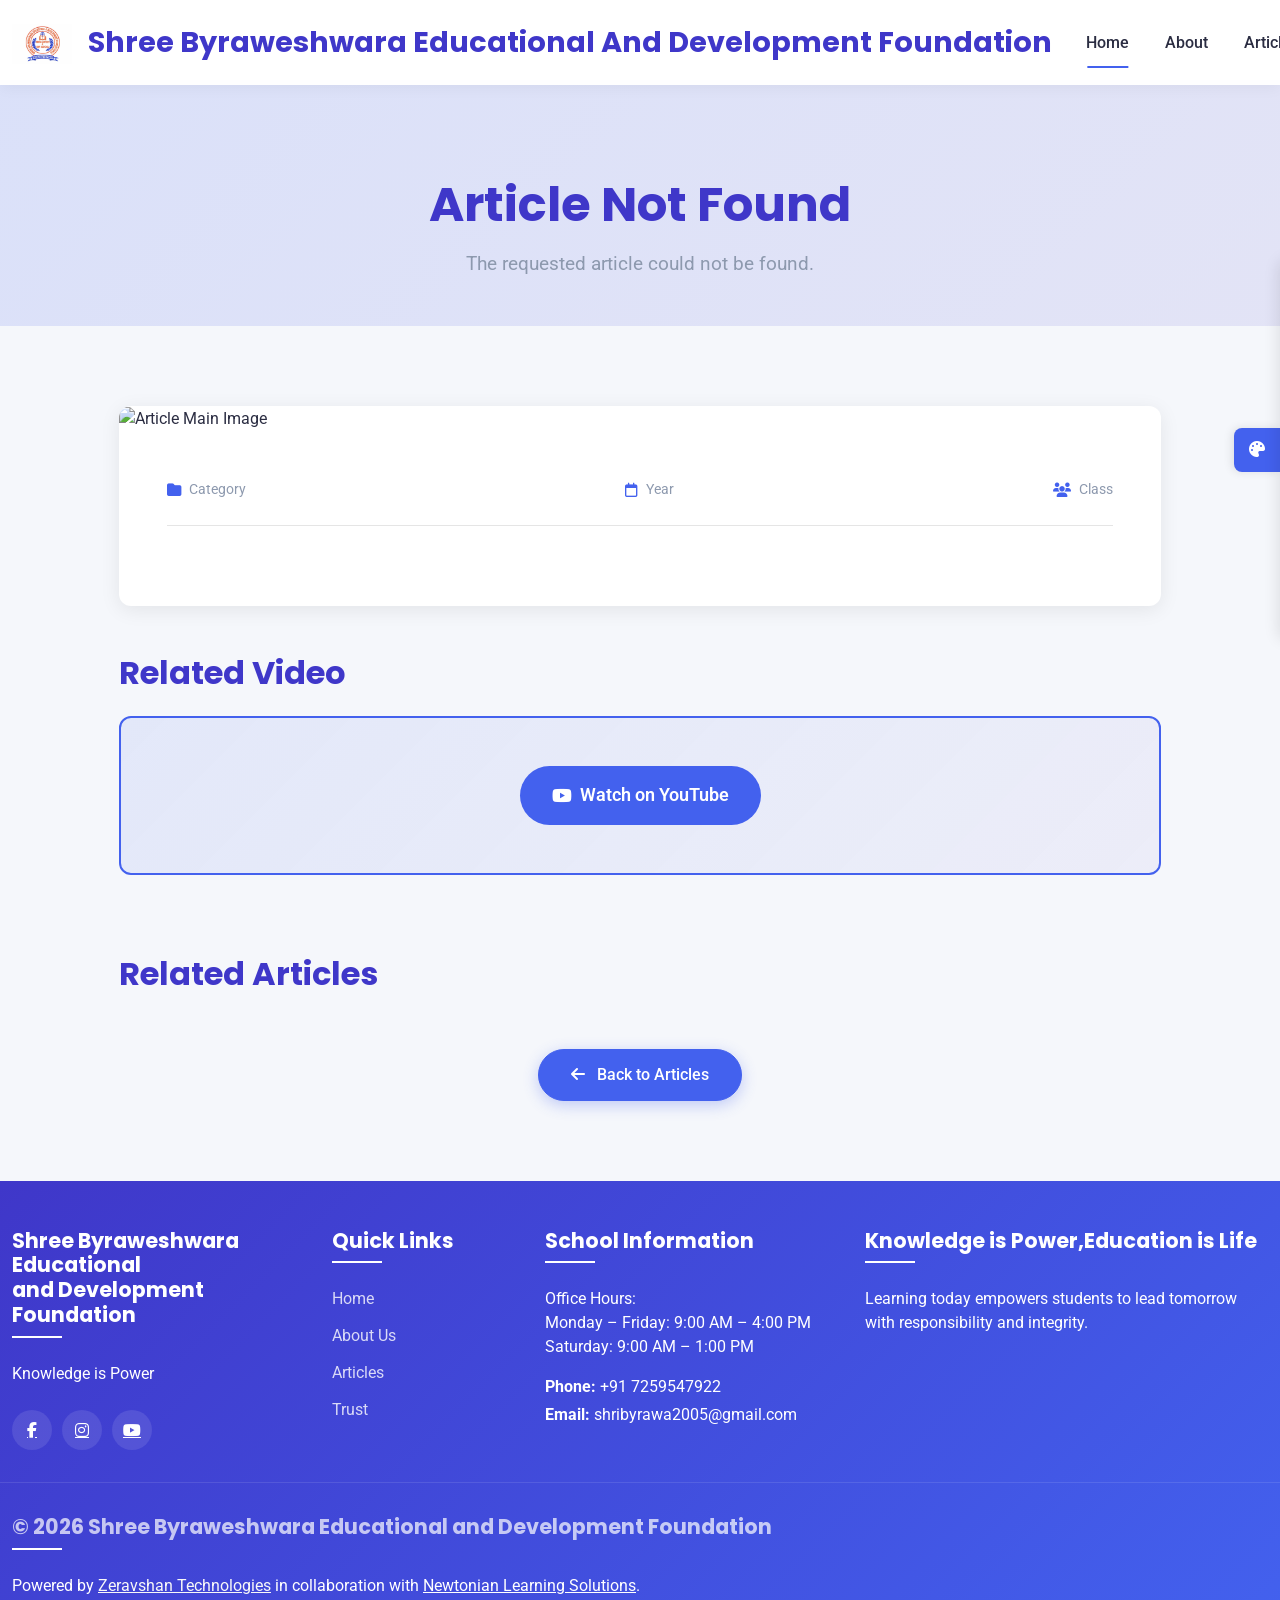
==== School-website/article-details.html @ 9e04234e "resolved conflicts" ====
<!DOCTYPE html>
<html lang="en">
<head>
    <meta charset="UTF-8">
    <meta name="viewport" content="width=device-width, initial-scale=1.0">
    <title>Shree Byraweshwara Educational and Development Foundation</title>
    <!-- Bootstrap 5 CSS -->
    <link href="https://cdn.jsdelivr.net/npm/bootstrap@5.3.0/dist/css/bootstrap.min.css" rel="stylesheet">
    <!-- Google Fonts -->
    <link href="https://fonts.googleapis.com/css2?family=Poppins:wght@300;400;500;600;700&family=Roboto:wght@300;400;500;700&display=swap" rel="stylesheet">
    <!-- Font Awesome -->
    <link rel="stylesheet" href="https://cdnjs.cloudflare.com/ajax/libs/font-awesome/6.4.0/css/all.min.css">
    <link rel="stylesheet" href="style.css">
</head>
<body>
    <!-- Navigation -->
    <nav class="navbar navbar-expand-lg navbar-light fixed-top py-3">
         <div class="container">
             <a class="navbar-brand" href="#home">
                <img src="Images/sbplogo.png" alt="School Logo" style="height: 40px; margin-right: 10px;"> 
                <span class="brand-text"> Shree Byraweshwara Educational<span class="brand-break"><br></span> And Development Foundation</span>
            </a>
            <button class="navbar-toggler p-0 border-0" type="button"
            data-bs-toggle="collapse" data-bs-target="#navbarContent"
            aria-controls="navbarContent" aria-expanded="false"
            aria-label="Toggle navigation">
            <i class="fas fa-bars" style="font-size:22px;"></i>
             </button>
            <div class="collapse navbar-collapse" id="navbarContent">
                <ul class="navbar-nav ms-auto mb-2 mb-lg-0">
                    <li class="nav-item">
                        <a class="nav-link active" href="index.html#home">Home</a>
                    </li>
                    <li class="nav-item">
                        <a class="nav-link" href="index.html#about">About</a>
                    </li>
                    <li class="nav-item">
                        <a class="nav-link" href="articles.html#articles">Articles</a>
                    </li>
                     <li class="nav-item dropdown">
                    <a class="nav-link dropdown-toggle" href="#" role="button" data-bs-toggle="dropdown">
                        Our Institutions
                    </a>
                        <ul class="dropdown-menu">
                   <li><a class="dropdown-item" href="sbp.html">SBP School</a></li>    
                        <li><a class="dropdown-item" href="indra.html">Indra Convent</a></li>   
                         </ul>
                    </li>
                    <li class="nav-item">
                        <a class="nav-link" href="index.html#contact">Contact</a>
                    </li>
                    <li class="nav-item">
                        <a class="nav-link" href="Newtonian.html">NLS</a>
                    </li>
                </ul>
            </div>
        </div>
    </nav>
     <!-- Customizer Panel -->
    <div class="customizer-toggle">
        <i class="fas fa-palette"></i>
    </div>
    <div class="customizer-panel">
        <div class="customizer-header">
            <h5>Customize Appearance</h5>
            <button class="btn-close customizer-close"></button>
        </div>
        <div class="customizer-option">
            <h6>Color Theme</h6>
            <div class="theme-options">
                <button class="theme-btn theme-blue active" data-theme="blue"></button>
                <button class="theme-btn theme-green" data-theme="green"></button>
                <button class="theme-btn theme-red" data-theme="red"></button>
                <button class="theme-btn theme-purple" data-theme="purple"></button>
                <button class="theme-btn theme-orange" data-theme="orange"></button>
                <button class="theme-btn theme-pink" data-theme="pink"></button>
                <button class="theme-btn theme-teal" data-theme="teal"></button>
            </div>
        </div>
        <div class="customizer-option">
            <h6>Background</h6>
            <div class="bg-options">
                <div class="bg-option bg-light active" data-bg="light"></div>
                <div class="bg-option bg-dark" data-bg="dark"></div>
                <div class="bg-option bg-gradient" data-bg="gradient"></div>
                <div class="bg-option bg-light-blue" data-bg="light-blue"></div>
                <div class="bg-option bg-light-green" data-bg="light-green"></div>
                <div class="bg-option bg-light-pink" data-bg="light-pink"></div>
                <div class="bg-option bg-light-orange" data-bg="light-orange"></div>
            </div>
        </div>
    </div>

    <!-- Page Header -->
    <section class="page-header">
        <div class="container">
            <h1 id="articleTitle">Article Details</h1>
            <p id="articleDescription">Loading article...</p>
        </div>
    </section>

    <!-- Article Detail -->
    <section class="article-detail-section">
        <div class="container">
            <div class="row justify-content-center">
                <div class="col-lg-10">
                    <div class="article-detail-card">
                        <img id="mainImage" src="" alt="Article Main Image" class="article-main-image">
                        <div class="article-content">
                            <div class="article-meta">
                                <div class="meta-item">
                                    <i class="fas fa-folder"></i>
                                    <span id="articleCategory">Category</span>
                                </div>
                                <div class="meta-item">
                                    <i class="far fa-calendar"></i>
                                    <span id="articleYear">Year</span>
                                </div>
                                <div class="meta-item">
                                    <i class="fas fa-users"></i>
                                    <span id="articleClass">Class</span>
                                </div>
                            </div>
                            <div class="article-body" id="articleBody">
                                <!-- Article content will be inserted here -->
                            </div>
                        </div>
                    </div>

                    <!-- YouTube Video Section -->
                    <div class="video-section" id="videoSection">
                        <h3 class="video-title">Related Video</h3>
                        <div class="video-link-container">
                            <a id="youtubeLink" href="" target="_blank" class="video-link-btn">
                                <i class="fab fa-youtube me-2"></i> Watch on YouTube
                            </a>
                        </div>
                    </div>

                    <!-- Related Articles -->
                    <div class="related-articles-section">
                        <h3 class="related-title">Related Articles</h3>
                        <div class="row g-4" id="relatedArticles">
                            <!-- Related articles will be inserted here -->
                        </div>
                    </div>

                    <!-- Back to Articles -->
                    <div class="back-to-articles">
                        <a href="articles.html" class="btn btn-primary">
                            <i class="fas fa-arrow-left me-2"></i> Back to Articles
                        </a>
                    </div>
                </div>
            </div>
        </div>
    </section>

  <!-- Footer -->
    <footer class="footer">
        <div class="container">
            <div class="row">
                <div class="col-md-3 mb-4 mb-md-0">
                    <h5> Shree Byraweshwara Educational <br>and Development Foundation</h5>
                    <p>Knowledge is Power</p>
                   <div class="social-links">
                        <a href="https://www.facebook.com/share/16ZMuPs6E7/" target = blank><i class="fab fa-facebook-f"></i></a>
                        <a href="https://www.instagram.com/sbpschoolbelagola?igsh=MW1pNTZ1cmFxd3lsYg==" target = blank><i class="fab fa-instagram"></i></a>
                        <a href="https://youtube.com/@shreebhyravaindiraeducation?si=ENWRTnnm9WAc4wde" target = blank><i class="fab fa-youtube"></i></a>
                    </div>
                </div>
                <div class="col-md-2 col-6 mb-4 mb-md-0">
                    <h5>Quick Links</h5>
                    <ul class="footer-links ms-0 p-0">
                        <li><a href="index.html">Home</a></li>
                        <li><a href="index.html#about">About Us</a></li>
                        <li><a href="articles.html">Articles</a></li>
                        <li><a href="index.html">Trust</a></li>
                    </ul>
                </div>
                <div class="col-md-3">
                    <h5>School Information</h5>
                    <p class="mt-3">
                        Office Hours: <br>
                        Monday – Friday: 9:00 AM – 4:00 PM <br>
                        Saturday: 9:00 AM – 1:00 PM
                    </p>
                    <p class="mb-1"><strong>Phone:</strong> +91 7259547922 </p>
                    <p class="mb-0"><strong>Email:</strong> <span style="word-break: break-all;">shribyrawa2005@gmail.com</span></p>
                    
                </div>
                  <div class="col-md-4 ">
            <div class="footer-motivation">
                 <h5 class="footer-title">Knowledge is Power,Education is Life</h5>
                <p >Learning today empowers students to lead tomorrow with responsibility and integrity.    </p>
            </div>
        </div>
            <div class="copyright d-flex">
                <h5 >&copy; 2026 Shree Byraweshwara Educational and Development Foundation</h5>
                </div>
                <div>
                <p class="mb-0">Powered by <a href="https:/zeravshantechnologies.com/" target="_blank" style="color: rgb(248, 248, 248); ">Zeravshan Technologies</a> in collaboration with <a href="https://newtonianlearningsolutions.com" target="_blank" style="color: white; ">Newtonian Learning Solutions</a>.</p>
            </div>
        </div>
    </footer>


    <!-- Back to Top Button -->
    <a href="#" class="back-to-top">
        <i class="fas fa-arrow-up"></i>
    </a>

    <!-- Bootstrap JS -->
    <script src="https://cdn.jsdelivr.net/npm/bootstrap@5.3.0/dist/js/bootstrap.bundle.min.js"></script>
    <!-- Lightbox JS -->
    <script src="https://cdnjs.cloudflare.com/ajax/libs/lightbox2/2.11.4/js/lightbox.min.js"></script>
    <script src="detailarticle.js"></script>
</body>
</html>
---- School-website/style.css ----
:root {
--primary-color: #4361ee;
--secondary-color: #3f37c9;
--accent-color: #4895ef;
--light-color: #f8f9fa;
--dark-color: #212529;
--success-color: #4cc9f0;
--text-primary: #2b2d42;
--text-secondary: #8d99ae;
--border-radius: 12px;
--box-shadow: 0 4px 20px rgba(0, 0, 0, 0.08);
--transition: all 0.3s ease;
--bg-color: #f5f7fb;
}

[data-theme="green"] {
--primary-color: #2ecc71;
--secondary-color: #27ae60;
--accent-color: #2ecc71;
--success-color: #2ed573;
}

[data-theme="red"] {
--primary-color: #e74c3c;
--secondary-color: #c0392b;
--accent-color: #ff6b6b;
--success-color: #ff9e9e;
}

[data-theme="purple"] {
--primary-color: #9b59b6;
--secondary-color: #8e44ad;
--accent-color: #af7ac5;
--success-color: #d2b4de;
}

[data-theme="orange"] {
--primary-color: #ff7f50;
--secondary-color: #ff6347;
--accent-color: #ffa07a;
--success-color: #ffb347;
}

[data-theme="pink"] {
--primary-color: #e84393;
--secondary-color: #fd79a8;
--accent-color: #fab1a0;
--success-color: #ffeaa7;
}

[data-theme="teal"] {
--primary-color: #00cec9;
--secondary-color: #00b894;
--accent-color: #81ecec;
--success-color: #55efc4;
}

[data-bg="light"] {
--bg-color: #f5f7fb;
}

[data-bg="dark"] {
--bg-color: #1a1d28;
--text-primary: #e9ecef;
--text-secondary: #adb5bd;
--light-color: #2d3748;
}

[data-bg="gradient"] {
--bg-color: linear-gradient(135deg, #f5f7fa 0%, #c3cfe2 100%);
}

[data-bg="light-blue"] {
--bg-color: #eef5ff;
}

[data-bg="light-green"] {
--bg-color: #f0f9f0;
}

[data-bg="light-pink"] {
--bg-color: #fef5f5;
}

[data-bg="light-orange"] {
--bg-color: #fff8f0;
}

* {
margin: 0;
padding: 0;
box-sizing: border-box;
}

body {
font-family: 'Roboto', sans-serif;
color: var(--text-primary);
background: var(--bg-color);
overflow-x: hidden;
transition: var(--transition);
}

h1, h2, h3, h4, h5, h6 {
font-family: 'Poppins', sans-serif;
font-weight: 700;
}

.container {
max-width: 1718px;
}
html {
  scroll-padding-top: 90px; /* adjust based on navbar height */
}

html {
  scroll-behavior: smooth;
}

/* Header & Navigation */
.navbar {
padding: 1rem 0;
background-color: rgba(255, 255, 255, 0.95);
backdrop-filter: blur(10px);
box-shadow: 0 2px 15px rgba(0, 0, 0, 0.05);
transition: var(--transition);
}

[data-bg="dark"] .navbar {
background-color: rgba(26, 29, 40, 0.95);
}

.navbar-brand {
    font-family: 'Poppins', sans-serif;
    font-weight: 700;
    font-size: 1.2rem;
    color: var(--primary-color) !important;
}

@media (min-width: 768px) {
    .brand-break {
        display: none;
    }
    .navbar-brand {
        font-size: 1.5rem;
    }
}

@media (min-width: 992px) {
    .navbar-brand {
        font-size: 1.8rem;
    }
}

.navbar-brand span {
color: var(--secondary-color);
}

.nav-link {
font-weight: 500;
margin: 0 10px;
color: var(--text-primary) !important;
position: relative;
transition: var(--transition);
}

.nav-link:after {
content: '';
position: absolute;
bottom: -5px;
left: 50%;
width: 0;
height: 2px;
background-color: var(--primary-color);
transition: var(--transition);
transform: translateX(-50%);
}

.nav-link:hover:after,
.nav-link.active:after {
width: 70%;
}

.theme-selector {
background: none;
border: none;
color: var(--text-secondary);
font-size: 1.2rem;
cursor: pointer;
transition: var(--transition);
}

.theme-selector:hover {
color: var(--primary-color);
}

.customizer-toggle {
position: fixed;
top: 50%;
right: 0;
transform: translateY(-50%);
background: var(--primary-color);
color: white;
border-radius: 8px 0 0 8px;
padding: 10px 15px;
cursor: pointer;
z-index: 1001;
box-shadow: -2px 0 10px rgba(0, 0, 0, 0.1);
}

.customizer-panel {
position: fixed;
top: 50%;
right: -300px;
transform: translateY(-50%);
background: white;
width: 300px;
padding: 20px;
border-radius: 8px 0 0 8px;
box-shadow: -2px 0 15px rgba(0, 0, 0, 0.1);
z-index: 1001;
transition: var(--transition);
}

.customizer-panel.active {
right: 0;
}

.customizer-header {
display: flex;
justify-content: space-between;
align-items: center;
margin-bottom: 15px;
padding-bottom: 10px;
border-bottom: 1px solid #eee;
}

.customizer-option {
margin-bottom: 15px;
}

.customizer-option h6 {
margin-bottom: 10px;
color: var(--text-primary);
}

.theme-options {
display: flex;
gap: 10px;
flex-wrap: wrap;
}

.theme-btn {
width: 35px;
height: 35px;
border-radius: 50%;
border: 2px solid transparent;
cursor: pointer;
transition: var(--transition);
}

.theme-btn.active {
border-color: var(--dark-color);
transform: scale(1.1);
}

.theme-blue {
background: linear-gradient(135deg, #4361ee, #3f37c9);
}

.theme-green {
background: linear-gradient(135deg, #2ecc71, #27ae60);
}

.theme-red {
background: linear-gradient(135deg, #e74c3c, #c0392b);
}

.theme-purple {
background: linear-gradient(135deg, #9b59b6, #8e44ad);
}

.theme-orange {
background: linear-gradient(135deg, #ff7f50, #ff6347);
}

.theme-pink {
background: linear-gradient(135deg, #e84393, #fd79a8);
}

.theme-teal {
background: linear-gradient(135deg, #00cec9, #00b894);
}

.bg-options {
display: flex;
gap: 10px;
flex-wrap: wrap;
}

.bg-option {
width: 40px;
height: 40px;
border-radius: 8px;
cursor: pointer;
border: 2px solid transparent;
overflow: hidden;
transition: var(--transition);
}

.bg-option.active {
border-color: var(--primary-color);
transform: scale(1.1);
}

.bg-light {
background-color: #f5f7fb;
}

.bg-dark {
background-color: #1a1d28;
}

.bg-gradient {
background: linear-gradient(135deg, #f5f7fa 0%, #c3cfe2 100%);
}

.bg-light-blue {
background-color: #eef5ff;
}

.bg-light-green {
background-color: #f0f9f0;
}

.bg-light-pink {
background-color: #fef5f5;
}

.bg-light-orange {
background-color: #fff8f0;
}

.mobile-menu-btn {
display: none;
background: none;
border: none;
font-size: 1.5rem;
color: var(--primary-color);
}

/* Hero Section */
.hero {
background: linear-gradient(135deg, rgba(67, 97, 238, 0.1) 0%, rgba(63, 55, 201, 0.05) 100%);
padding: 5rem 0;
position: relative;
overflow: hidden;
}

[data-bg="dark"] .hero {
background: linear-gradient(135deg, rgba(67, 97, 238, 0.15) 0%, rgba(63, 55, 201, 0.1) 100%);
}

.hero::before {
content: '';
position: absolute;
top: -100px;
right: -100px;
width: 300px;
height: 300px;
border-radius: 50%;
background: radial-gradient(circle, rgba(67, 97, 238, 0.1) 0%, transparent 70%);
z-index: 0;
}

.hero-content {
position: relative;
z-index: 2;
}

.hero h1 {
font-size: 3.5rem;
line-height: 1.2;
margin-bottom: 1.5rem;
color: var(--secondary-color);
}

.hero p {
font-size: 1.25rem;
color: var(--text-secondary);
margin-bottom: 2rem;
max-width: 600px;
}
#heroCarousel {
border-radius: var(--border-radius);
overflow: hidden;
margin-top: 35px;
box-shadow: var(--box-shadow);
}

.carousel-indicators {
bottom: 15px;
}

.carousel-indicators button {
width: 12px;
height: 12px;
border-radius: 50%;
background-color: rgba(255, 255, 255, 0.5);
border: none;
margin: 0 5px;
}

.carousel-indicators button.active {
background-color: var(--primary-color);
}

.carousel-control-prev,
.carousel-control-next {
width: 50px;
height: 50px;
top: 50%;
transform: translateY(-50%);
background-color: rgba(0, 0, 0, 0.3);
border-radius: 50%;
margin: 0 15px;
}

.carousel-control-prev:hover,
.carousel-control-next:hover {
background-color: var(--primary-color);
}

@media (max-width: 768px) {
#heroCarousel {
margin-top: 2rem;
}
}
@media (max-width:500px){
    #heroCarousel{
     margin-top: -40px;
    }
}

.btn-primary {
background-color: var(--primary-color);
border-color: var(--primary-color);
padding: 0.8rem 2rem;
border-radius: 50px;
font-weight: 500;
transition: var(--transition);
box-shadow: 0 4px 15px rgba(67, 97, 238, 0.3);
max-width: fit-content;
}

.btn-primary:hover {
background-color: var(--secondary-color);
border-color: var(--secondary-color);
transform: translateY(-3px);
box-shadow: 0 6px 20px rgba(67, 97, 238, 0.4);
}

.hero-img {
position: relative;
border-radius: var(--border-radius);
overflow: hidden;
box-shadow: var(--box-shadow);
height: 450px;
background: linear-gradient(45deg, #4361ee, #3a0ca3);
}

.hero-img img {
width: 100%;
height: 100%;
object-fit: cover;
transition: var(--transition);
}

.hero-img:hover img {
transform: scale(1.05);
}

/* Section Styling */
.section {
padding: 5rem 0;
}

.section-title {
text-align: center;
margin-bottom: 3rem;
}

.section-title h2 {
font-size: 2.5rem;
color: var(--secondary-color);
position: relative;
display: inline-block;
padding-bottom: 15px;
}

.section-title h2::after {
content: '';
position: absolute;
bottom: 0;
left: 50%;
transform: translateX(-50%);
width: 70px;
height: 4px;
background-color: var(--primary-color);
border-radius: 2px;
}

.section-title p {
color: var(--text-secondary);
max-width: 700px;
margin: 15px auto 0;
}

/* Cards */
.card {
border: none;
border-radius: var(--border-radius);
overflow: hidden;
margin-bottom: 1.5rem;
box-shadow: var(--box-shadow);
transition: var(--transition);
height: 100%;
background-color: white;
}

[data-bg="dark"] .card {
background-color: #2d3748;
}

.card:hover {
transform: translateY(-10px);
box-shadow: 0 15px 35px rgba(0, 0, 0, 0.1);
}

.card-img-top {
height: 278px;
object-fit: cover;
border-top-left-radius: var(--border-radius);
border-top-right-radius: var(--border-radius);
}

.card-body {
padding: 1.5rem;
}

.card-title {
font-size: 1.4rem;
margin-bottom: 0.75rem;
color: var(--secondary-color);
}

.card-text {
color: var(--text-secondary);
margin-bottom: 1rem;
min-height: 80px;
}

.card-category {
display: inline-block;
background-color: rgba(67, 97, 238, 0.1);
color: var(--primary-color);
padding: 0.3rem 0.8rem;
border-radius: 50px;
font-weight: 500;
font-size: 0.85rem;
margin-bottom: 0.75rem;
}

[data-theme="green"] .card-category {
background-color: rgba(46, 204, 113, 0.15);
color: var(--primary-color);
}

[data-theme="red"] .card-category {
background-color: rgba(231, 76, 60, 0.15);
color: var(--primary-color);
}

[data-theme="purple"] .card-category {
background-color: rgba(155, 89, 182, 0.15);
color: var(--primary-color);
}

/* Articles Section */
.article-card {
height: 100%;
border-radius: var(--border-radius);
overflow: hidden;
box-shadow: var(--box-shadow);
transition: var(--transition);
background-color: white;
}

[data-bg="dark"] .article-card {
background-color: #2d3748;
}

.article-card:hover {
transform: translateY(-10px);
box-shadow: 0 15px 35px rgba(0, 0, 0, 0.1);
}

.article-img {
height: 200px;
object-fit: cover;
width: 100%;
}

.article-content {
padding: 1.5rem;
}

.article-meta {
display: flex;
justify-content: space-between;
margin-bottom: 1rem;
color: var(--text-secondary);
font-size: 0.9rem;
}

.article-author {
display: flex;
align-items: center;
}

.author-avatar {
width: 30px;
height: 30px;
border-radius: 50%;
margin-right: 8px;
}

/* Article Modal */
.article-modal .modal-dialog {
max-width: 800px;
width: 95%;
}

.article-modal .modal-content {
border-radius: var(--border-radius);
border: none;
}

.article-modal .modal-header {
border-bottom: 1px solid rgba(0, 0, 0, 0.1);
padding: 1.5rem;
}

[data-bg="dark"] .article-modal .modal-header {
border-bottom: 1px solid rgba(255, 255, 255, 0.1);
}

.article-modal .modal-body {
padding: 1.5rem;
max-height: 70vh;
overflow-y: auto;
}

.article-modal .modal-footer {
border-top: 1px solid rgba(0, 0, 0, 0.1);
padding: 1rem 1.5rem;
}

[data-bg="dark"] .article-modal .modal-footer {
border-top: 1px solid rgba(255, 255, 255, 0.1);
}

.article-modal-img {
width: 100%;
height: 300px;
object-fit: cover;
border-radius: 8px;
margin-bottom: 1.5rem;
}

/* Events Section - Redesigned */
.events-section {
position: relative;
}

.event-card {
border-radius: var(--border-radius);
overflow: hidden;
box-shadow: var(--box-shadow);
transition: var(--transition);
height: 100%;
background-color: white;
margin-bottom: 1.5rem;
}

[data-bg="dark"] .event-card {
background-color: #2d3748;
}

.event-card:hover {
transform: translateY(-10px);
box-shadow: 0 15px 35px rgba(0, 0, 0, 0.15);
}

.event-date {
position: absolute;
top: 15px;
left: 15px;
background-color: var(--primary-color);
color: white;
padding: 0.5rem 1rem;
border-radius: 8px;
text-align: center;
z-index: 10;
opacity: 1;
visibility: visible;
pointer-events: none;
}

.event-card:hover .event-date {
opacity: 1;
visibility: visible;
}

.event-day {
font-size: 1.5rem;
font-weight: 700;
line-height: 1;
}

.event-month {
font-size: 0.9rem;
text-transform: uppercase;
font-weight: 600;
}

.event-img {
height: 200px;
object-fit: cover;
width: 100%;
}

.event-content {
padding: 1.5rem;
}

.event-time {
display: flex;
align-items: center;
color: var(--primary-color);
margin-bottom: 0.5rem;
font-weight: 500;
}

.event-time i {
margin-right: 8px;
}

.event-location {
display: flex;
align-items: center;
color: var(--text-secondary);
margin-bottom: 1rem;
font-size: 0.95rem;
}

.event-location i {
margin-right: 8px;
}

/* Notifications Section - Redesigned */
.notification-card {
border-radius: var(--border-radius);
box-shadow: var(--box-shadow);
transition: var(--transition);
background-color: white;
margin-bottom: 1.5rem;
border-left: 4px solid var(--primary-color);
overflow: hidden;
min-height: 280px;
max-height: 320px;
display: flex;
flex-direction: column;
}

[data-bg="dark"] .notification-card {
background-color: #2d3748;
}

.notification-card:hover {
transform: translateY(-5px);
box-shadow: 0 10px 25px rgba(0, 0, 0, 0.1);
}

.notification-header {
display: flex;
align-items: center;
padding: 1.2rem 1.5rem;
border-bottom: 1px solid rgba(0, 0, 0, 0.05);
}

[data-bg="dark"] .notification-header {
border-bottom: 1px solid rgba(255, 255, 255, 0.1);
}

.notification-icon {
width: 50px;
height: 50px;
border-radius: 50%;
background-color: rgba(67, 97, 238, 0.1);
color: var(--primary-color);
display: flex;
align-items: center;
justify-content: center;
margin-right: 1rem;
font-size: 1.2rem;
}

.notification-title {
flex-grow: 1;
}

.notification-date {
color: var(--text-secondary);
font-size: 0.9rem;
}

.notification-body {
padding: 1.5rem;
flex: 1;
overflow-y: auto;
max-height: 150px;
}

.notification-tags {
display: flex;
flex-wrap: wrap;
gap: 8px;
margin-top: 1rem;
}

.notification-tag {
background-color: rgba(67, 97, 238, 0.1);
color: var(--primary-color);
padding: 0.25rem 0.75rem;
border-radius: 50px;
font-size: 0.85rem;
}

/* About Section - Fixed Alignment */
.about-content {
padding: 2rem;
background-color: white;
border-radius: var(--border-radius);
box-shadow: var(--box-shadow);
}

[data-bg="dark"] .about-content {
background-color: #2d3748;
}

.about-img {
border-radius: var(--border-radius);
overflow: hidden;
box-shadow: var(--box-shadow);
height: 100%;
}

.about-img img {
width: 100%;
height: 100%;
object-fit: cover;
transition: var(--transition);
}

.about-img:hover img {
transform: scale(1.05);
}

/* Stats */
.stats-item {
text-align: center;
padding: 1.5rem;
border-radius: var(--border-radius);
background: white;
box-shadow: var(--box-shadow);
transition: var(--transition);
}

[data-bg="dark"] .stats-item {
background-color: #2d3748;
}

.stats-item:hover {
transform: translateY(-5px);
}

.stats-number {
font-size: 3rem;
font-weight: 700;
color: var(--primary-color);
margin-bottom: 0.5rem;
}

.stats-label {
font-weight: 500;
color: var(--text-secondary);
}

/* Contact Section */
.contact-info {
padding: 2rem;
background: white;
border-radius: var(--border-radius);
box-shadow: var(--box-shadow);
height: 100%;
}

[data-bg="dark"] .contact-info {
background-color: #2d3748;
}

.contact-item {
display: flex;
margin-bottom: 1.5rem;
}

.contact-icon {
min-width: 50px;
height: 50px;
background-color: rgba(67, 97, 238, 0.1);
color: var(--primary-color);
border-radius: 50%;
display: flex;
align-items: center;
justify-content: center;
margin-right: 1rem;
font-size: 1.2rem;
}

.contact-details h5 {
margin-bottom: 0.3rem;
}

.contact-details p {
color: var(--text-secondary);
margin: 0;
}

.contact-form .form-control {
border-radius: 8px;
padding: 0.8rem 1.2rem;
margin-bottom: 1.2rem;
border: 1px solid #ddd;
transition: var(--transition);
}

[data-bg="dark"] .contact-form .form-control {
background-color: #374151;
border-color: #4b5563;
color: white;
}

.contact-form .form-control:focus {
box-shadow: 0 0 0 0.2rem rgba(67, 97, 238, 0.25);
border-color: var(--primary-color);
}

textarea.form-control {
min-height: 150px;
}

/* Footer */
.footer {
background: linear-gradient(135deg, var(--secondary-color) 0%, var(--primary-color) 100%);
color: white;
padding: 3rem 0 1.5rem;
}

.footer h5 {
font-size: 1.3rem;
margin-bottom: 1.5rem;
position: relative;
padding-bottom: 10px;
}

.footer h5::after {
content: '';
position: absolute;
bottom: 0;
left: 0;
width: 50px;
height: 2px;
background-color: white;
}

.footer-links {
list-style: none;
}

.footer-links li {
margin-bottom: 0.8rem;
}

.footer-links a {
color: rgba(255, 255, 255, 0.8);
text-decoration: none;
transition: var(--transition);
display: inline-block;
}

.footer-links a:hover {
color: white;
transform: translateX(5px);
}

.social-links {
display: flex;
margin-top: 1.5rem;
}

.social-links a {
display: flex;
align-items: center;
justify-content: center;
width: 40px;
height: 40px;
background: rgba(255, 255, 255, 0.1);
border-radius: 50%;
color: white;
margin-right: 10px;
transition: var(--transition);
}

.social-links a:hover {
background: white;
color: var(--primary-color);
transform: translateY(-3px);
}

.copyright {
text-align: center;
padding-top: 2rem;
margin-top: 2rem;
border-top: 1px solid rgba(255, 255, 255, 0.1);
color: rgba(255, 255, 255, 0.7);
font-size: 0.95rem;
}

.back-to-top {
position: fixed;
bottom: 30px;
right: 30px;
width: 50px;
height: 50px;
color: rgb(0, 0, 0);
border-radius: 50%;
display: flex;
align-items: center;
justify-content: center;
text-decoration: none;
box-shadow: 0 4px 15px rgba(0, 0, 0, 0.15);
z-index: 999;
opacity: 0;
visibility: hidden;
transition: var(--transition);
}

.back-to-top.active {
opacity: 1;
visibility: visible;
}

.back-to-top:hover {
background-color: var(--secondary-color);
transform: translateY(-5px);
}

/* Responsive Design */
@media (max-width: 992px) {
.hero h1 {
    font-size: 2.8rem;
}
.hero-img {
    height: 400px;
}
}

@media (max-width: 768px) {
.mobile-menu-btn {
    display: block;
}
.navbar-nav {
    margin-top: 1rem;
}
.hero {
    text-align: center;
    padding: 4rem 0;
}
.hero h1 {
    font-size: 2.3rem;
}
.hero p {
    font-size: 1.1rem;
}
.hero-img {
    height: 300px;
    margin-top: 2rem;
}
.customizer-panel {
    width: 280px;
}
}

@media (max-width: 576px) {
.hero h1 {
    font-size: 2rem;
}
.navbar-brand{
    font-size: 20px;
}
.btn-primary{
    margin-top: 10px;
}
.section-title h2 {
    font-size: 2rem;
}
.stats-item {
    margin-bottom: 1.5rem;
}
.customizer-panel {
    width: 250px;
}
}

/* Scroll Animations */
.animate-on-scroll {
    opacity: 0;
    transition: opacity 0.6s ease, transform 0.6s ease;
}

.animate-on-scroll.animated {
    opacity: 1;
    transform: none;
}

.animate-on-scroll.slide-up {
    transform: translateY(30px);
}

.animate-on-scroll.slide-down {
    transform: translateY(-30px);
}

.animate-on-scroll.slide-left {
    transform: translateX(30px);
}

.animate-on-scroll.slide-right {
    transform: translateX(-30px);
}

.animate-on-scroll.zoom-in {
    transform: scale(0.95);
}

.animate-on-scroll.fade-in {
    transform: none;
}

/* Animate on Scroll Styles */
[data-aos] {
  opacity: 0;
  transition: opacity 0.6s ease, transform 0.6s ease;
}

[data-aos].aos-animate {
  opacity: 1;
}

[data-aos="fade-up"] {
  transform: translateY(20px);
}

[data-aos="fade-up"].aos-animate {
  transform: translateY(0);
}

[data-aos="fade-down"] {
  transform: translateY(-20px);
}

[data-aos="fade-down"].aos-animate {
  transform: translateY(0);
}

[data-aos="fade-left"] {
  transform: translateX(-20px);
}

[data-aos="fade-left"].aos-animate {
  transform: translateX(0);
}

[data-aos="fade-right"] {
  transform: translateX(20px);
}

[data-aos="fade-right"].aos-animate {
  transform: translateX(0);
}

/*From here article.html css*/

/* Page Header */
.page-header {
    background: linear-gradient(135deg, rgba(67, 97, 238, 0.15) 0%, rgba(63, 55, 201, 0.1) 100%);
    padding: 6rem 0 3rem;
    text-align: center;
    margin-top: 80px;
}

.page-header h1 {
    font-size: 3rem;
    color: var(--secondary-color);
    margin-bottom: 1rem;
}

.page-header p {
    font-size: 1.2rem;
    color: var(--text-secondary);
    max-width: 700px;
    margin: 0 auto;
}

/* Articles Section */
.section {
    padding: 5rem 0;
}

.section-title {
    text-align: center;
    margin-bottom: 3rem;
}

.section-title h2 {
    font-size: 2.5rem;
    color: var(--secondary-color);
    position: relative;
    display: inline-block;
    padding-bottom: 15px;
}

.section-title h2::after {
content: '';
position: absolute;
bottom: 0;
left: 50%;
transform: translateX(-50%);
width: 70px;
height: 4px;
background-color: var(--primary-color);
border-radius: 2px;
}

.section-title p {
color: var(--text-secondary);
max-width: 700px;
margin: 15px auto 0;
}

/* Search & Filters */
.search-filters {
    background-color: white;
    border-radius: var(--border-radius);
    box-shadow: var(--box-shadow);
    padding: 2rem;
    margin-bottom: 3rem;
}

[data-bg="dark"] .search-filters {
    background-color: #2d3748;
}

.search-box {
    position: relative;
}

.search-box input {
    padding-left: 3rem;
    border-radius: 50px;
    height: 50px;
}

.search-box i {
    position: absolute;
    left: 1.5rem;
    top: 50%;
    transform: translateY(-50%);
    color: var(--text-secondary);
}

.filter-group {
    display: flex;
    flex-wrap: wrap;
    gap: 1rem;
    align-items: center;
}

.filter-select {
    min-width: 180px;
}

/* Filter Pills Design */
.filter-pills-container {
    display: flex;
    flex-wrap: wrap;
    gap: 0.8rem;
    margin-bottom: 3rem;
    padding: 1.5rem 0;
    justify-content: center;
}

.filter-pill {
    padding: 0.6rem 1.4rem;
    border: 2px solid var(--primary-color);
    background-color: white;
    color: var(--primary-color);
    border-radius: 50px;
    font-weight: 600;
    font-size: 0.95rem;
    cursor: pointer;
    transition: var(--transition);
    position: relative;
    overflow: hidden;
}

[data-bg="dark"] .filter-pill {
    background-color: #2d3748;
    border-color: var(--primary-color);
    color: var(--primary-color);
}

.filter-pill:hover {
    background-color: var(--primary-color);
    color: white;
    transform: translateY(-2px);
    box-shadow: 0 8px 20px rgba(67, 97, 238, 0.3);
}

.filter-pill.active {
    background: linear-gradient(135deg, var(--primary-color) 0%, var(--secondary-color) 100%);
    color: white;
    border-color: var(--secondary-color);
    box-shadow: 0 8px 25px rgba(67, 97, 238, 0.4);
}

[data-bg="dark"] .filter-pill.active {
    background: linear-gradient(135deg, var(--primary-color) 0%, var(--secondary-color) 100%);
    box-shadow: 0 8px 25px rgba(67, 97, 238, 0.4);
}

/* Responsive Filter Pills */
@media (max-width: 768px) {
    .filter-pills-container {
        gap: 0.6rem;
        padding: 1rem 0;
    }

    .filter-pill {
        padding: 0.5rem 1rem;
        font-size: 0.85rem;
    }
}

@media (max-width: 576px) {
    .filter-pills-container {
        gap: 0.5rem;
        justify-content: flex-start;
        overflow-x: auto;
        padding: 1rem 0;
        scroll-behavior: smooth;
        -webkit-overflow-scrolling: touch;
    }

    .filter-pill {
        padding: 0.5rem 0.9rem;
        font-size: 0.8rem;
        white-space: nowrap;
        flex-shrink: 0;
    }
}
.achievement-card,
.event-card,
.notification-card {
    height: 100%;
    border-radius: var(--border-radius);
    overflow: hidden;
    box-shadow: var(--box-shadow);
    transition: var(--transition);
    background-color: white;
    display: flex;
    flex-direction: column;
}

[data-bg="dark"] .achievement-card,
[data-bg="dark"] .event-card,
[data-bg="dark"] .notification-card {
    background-color: #2d3748;
}

.achievement-card:hover,
.event-card:hover,
.notification-card:hover {
    transform: translateY(-10px);
    box-shadow: 0 15px 35px rgba(0, 0, 0, 0.1);
}

.event-img,
.notification-img {
    height: 200px;
    overflow: hidden;
}
.achievement-img{
    height: 335px;
    overflow: hidden;
}
.school-link {
    text-decoration: none;
    color: inherit;
    display: block;
}

.school-link:hover .achievement-card {
    transform: translateY(-4px);
    transition: 0.3s ease;
}


.achievement-img img,
.event-img img,
.notification-img img {
    width: 100%;
    height: 100%;
    object-fit: cover;
    transition: var(--transition);
}

.achievement-card:hover .achievement-img img,
.event-card:hover .event-img img,
.notification-card:hover .notification-img img {
    transform: scale(1.05);
}

.school-badge {
    position: absolute;
    top: 15px;
    right: 15px;
    background-color: var(--accent-color);
    color: white;
    padding: 0.4rem 0.8rem;
    border-radius: 50px;
    font-size: 0.85rem;
    font-weight: 600;
    box-shadow: 0 2px 8px rgba(0,0,0,0.2);
    z-index: 10;
}

.achievement-content,
.event-content,
.notification-content {
    padding: 1.5rem;
    flex-grow: 1;
    display: flex;
    flex-direction: column;
}

.achievement-category,
.event-category,
.notification-category {
    display: inline-block;
    background-color: rgba(67, 97, 238, 0.1);
    color: var(--primary-color);
    padding: 0.3rem 0.8rem;
    border-radius: 50px;
    font-weight: 500;
    font-size: 0.85rem;
    margin-bottom: 0.75rem;
    width: fit-content;
}

.achievement-card h4,
.event-card h4,
.notification-card h4 {
    font-size: 1.2rem;
    margin-bottom: 0.75rem;
    color: var(--secondary-color);
    line-height: 1.4;
}

.achievement-content p,
.event-content p,
.notification-content p {
    color: var(--text-secondary);
    margin-bottom: 1rem;
    flex-grow: 1;
    font-size: 0.95rem;
}

.achievement-meta,
.event-meta,
.notification-meta {
    display: flex;
    align-items: center;
    color: var(--text-secondary);
    font-size: 0.9rem;
}

/* Articles Grid */
.article-card {
    height: 100%;
    border-radius: var(--border-radius);
    overflow: hidden;
    box-shadow: var(--box-shadow);
    transition: var(--transition);
    background-color: white;
}

[data-bg="dark"] .article-card {
    background-color: #2d3748;
}

.article-card:hover {
    transform: translateY(-10px);
    box-shadow: 0 15px 35px rgba(0, 0, 0, 0.1);
}

.article-img {
    height: 200px;
    object-fit: cover;
    width: 100%;
}

.article-content {
    padding: 1.5rem;
}

.article-meta {
    display: flex;
    justify-content: space-between;
    margin-bottom: 1rem;
    color: var(--text-secondary);
    font-size: 0.9rem;
}

.article-category {
    display: inline-block;
    background-color: rgba(67, 97, 238, 0.1);
    color: var(--primary-color);
    padding: 0.3rem 0.8rem;
    border-radius: 50px;
    font-weight: 500;
    font-size: 0.85rem;
    margin-bottom: 0.75rem;
}

.article-title {
    font-size: 1.4rem;
    margin-bottom: 0.75rem;
    color: var(--secondary-color);
    line-height: 1.4;
}

.article-description {
    color: var(--text-secondary);
    margin-bottom: 1rem;
    min-height: 80px;
}

.read-more-link {
    color: var(--primary-color);
    text-decoration: none;
    font-weight: 500;
    display: inline-flex;
    align-items: center;
}

.read-more-link:hover {
    color: var(--secondary-color);
}

.read-more-link i {
    margin-left: 8px;
    transition: transform 0.3s;
}

.read-more-link:hover i {
    transform: translateX(5px);
}

/* Pagination */
.pagination-container {
    margin-top: 3rem;
}

.pagination .page-link {
    border-radius: 8px;
    margin: 0 5px;
    border: none;
    color: var(--text-primary);
    background-color: white;
    box-shadow: var(--box-shadow);
}

[data-bg="dark"] .pagination .page-link {
    background-color: #2d3748;
    color: var(--text-primary);
}

.pagination .page-link:hover {
    background-color: var(--primary-color);
    color: white;
}

.pagination .active .page-link {
    background-color: var(--primary-color);
    border-color: var(--primary-color);
    color: white;
}

/* No Results */
.no-results {
    text-align: center;
    padding: 4rem;
    background-color: white;
    border-radius: var(--border-radius);
    box-shadow: var(--box-shadow);
}

[data-bg="dark"] .no-results {
    background-color: #2d3748;
}

.no-results i {
    font-size: 4rem;
    color: var(--text-secondary);
    margin-bottom: 1.5rem;
}



/* Responsive */
@media (max-width: 992px) {
    .page-header h1 {
        font-size: 2.5rem;
    }
    .filter-group {
        flex-direction: column;
        align-items: stretch;
    }
    .filter-select {
        width: 100%;
    }
}

@media (max-width: 768px) {
    .page-header {
        padding: 5rem 0 2rem;
        margin-top: 70px;
    }
    .page-header h1 {
        font-size: 2rem;
    }
    .section-title h2 {
        font-size: 2rem;
    }
    .search-filters {
        padding: 1.5rem;
    }
}

@media (max-width: 576px) {
    .page-header h1 {
        font-size: 1.8rem;
    }
    .article-card {
        margin-bottom: 1.5rem;
    }
}

/* from here article-details.html css */

 /* Article Detail */
.article-detail-section {
    padding: 5rem 0;
}

.article-detail-card {
    background-color: white;
    border-radius: var(--border-radius);
    box-shadow: var(--box-shadow);
    overflow: hidden;
    margin-bottom: 3rem;
}

[data-bg="dark"] .article-detail-card {
    background-color: #2d3748;
}

.article-main-image {
    width: 100%;
    height: 500px;
    object-fit: cover;
}

.article-content {
    padding: 3rem;
}

.article-meta {
    display: flex;
    flex-wrap: wrap;
    gap: 1.5rem;
    margin-bottom: 2rem;
    padding-bottom: 1.5rem;
    border-bottom: 1px solid rgba(0, 0, 0, 0.1);
}

[data-bg="dark"] .article-meta {
    border-bottom: 1px solid rgba(255, 255, 255, 0.1);
}

.meta-item {
    display: flex;
    align-items: center;
    color: var(--text-secondary);
}

.meta-item i {
    margin-right: 8px;
    color: var(--primary-color);
}

.article-body {
    line-height: 1.8;
    font-size: 1.1rem;
}

.article-body p {
    margin-bottom: 1.5rem;
}

.article-body h3 {
    margin-top: 2.5rem;
    margin-bottom: 1rem;
    color: var(--secondary-color);
}

.article-body ul, .article-body ol {
    padding-left: 1.5rem;
    margin-bottom: 1.5rem;
}

/* YouTube Video */
.video-section {
    margin-top: 3rem;
}

.video-title {
    font-size: 2rem;
    color: var(--secondary-color);
    margin-bottom: 1.5rem;
}

.video-link-container {
    text-align: center;
    padding: 3rem;
    background: linear-gradient(135deg, rgba(67, 97, 238, 0.1) 0%, rgba(63, 55, 201, 0.05) 100%);
    border-radius: var(--border-radius);
    border: 2px solid var(--primary-color);
}

.video-link-btn {
    display: inline-flex;
    align-items: center;
    justify-content: center;
    background-color: var(--primary-color);
    color: white;
    padding: 1rem 2rem;
    border-radius: 50px;
    text-decoration: none;
    font-weight: 600;
    transition: var(--transition);
    font-size: 1.1rem;
}

.video-link-btn:hover {
    background-color: var(--secondary-color);
    transform: translateY(-3px);
    box-shadow: 0 10px 25px rgba(0, 0, 0, 0.15);
    color: white;
}

/* Related Articles */
.related-articles-section {
    margin-top: 5rem;
}

.related-title {
    font-size: 2rem;
    color: var(--secondary-color);
    margin-bottom: 2rem;
}

.related-article-card {
    height: 100%;
    border-radius: var(--border-radius);
    overflow: hidden;
    box-shadow: var(--box-shadow);
    transition: var(--transition);
    background-color: white;
}

[data-bg="dark"] .related-article-card {
    background-color: #2d3748;
}

.related-article-card:hover {
    transform: translateY(-10px);
    box-shadow: 0 15px 35px rgba(0, 0, 0, 0.1);
}

.related-article-img {
    height: 200px;
    object-fit: cover;
    width: 100%;
}

.related-article-content {
    padding: 1.5rem;
}

.related-article-category {
    display: inline-block;
    background-color: rgba(67, 97, 238, 0.1);
    color: var(--primary-color);
    padding: 0.3rem 0.8rem;
    border-radius: 50px;
    font-weight: 500;
    font-size: 0.85rem;
    margin-bottom: 0.75rem;
}

.related-article-title {
    font-size: 1.2rem;
    margin-bottom: 0.75rem;
    color: var(--secondary-color);
    line-height: 1.4;
}

.related-article-desc {
    color: var(--text-secondary);
    margin-bottom: 1rem;
    font-size: 0.95rem;
}

/* Back to Articles */
.back-to-articles {
    margin-top: 3rem;
    text-align: center;
}

/* Responsive */
@media (max-width: 992px) {
    .page-header h1 {
        font-size: 2.5rem;
    }
    .article-main-image {
        height: 400px;
    }
    .article-content {
        padding: 2rem;
    }
}

@media (max-width: 768px) {
    .page-header {
        padding: 5rem 0 2rem;
        margin-top: 70px;
    }
    .page-header h1 {
        font-size: 2rem;
    }
    .article-main-image {
        height: 300px;
    }
    .article-meta {
        flex-direction: column;
        gap: 1rem;
    }
    .gallery-grid {
        grid-template-columns: repeat(auto-fill, minmax(200px, 1fr));
    }
}

@media (max-width: 576px) {
    .page-header h1 {
        font-size: 1.8rem;
    }
    .article-content {
        padding: 1.5rem;
    }
}

/* Mobile view adjustments for screens under 500px */
@media (max-width: 500px) {
    html, body {
        width: 100vw;
        min-width: 0;
        max-width: 100vw;
        overflow-x: hidden;
        box-sizing: border-box;
    }
    
    body {
        padding-top: 65px; /* Height of navbar */
    }
    .hero{
        margin-top: -15px!important;
    }
    
    /* Reorder hero elements on mobile - carousel comes first */
    .hero-row {
        flex-direction: column-reverse;
    }
    
    .container {
        padding-left: 12px;
        padding-right: 12px;
    }
    
    .navbar {
        position: fixed !important;
        top: 0;
        left: 0;
        right: 0;
        width: 100vw;
        z-index: 1050;
        padding: 0.75rem 0;
    }
    
    .navbar .container {
        width: 100vw;
        padding-left: 12px;
        padding-right: 12px;
    }
    
    .navbar-brand {
        font-size: 1.4rem;
    }
    
    .navbar-brand img {
        height: 30px;
        margin-right: 8px;
    }
    
    .navbar-toggler {
        font-size: 18px;
    }
    
    .nav-link {
        margin: 5px 0;
        padding: 8px 0;
    }
    
    .section-title h2 {
        font-size: 1.3rem;
    }
    
    .hero-content {
        margin-top: 20px !important;
    }
    
    .footer {
        font-size: 0.9rem;
    }
    .footer-motivation{
        margin-top: 18px;
    }
    .copyright{
        font-size: 0.85rem;
    }

}

/* Ensure navbar is fixed for all tablet/mobile sizes */
@media (max-width: 991.98px) {
    .navbar {
        position: fixed !important;
        top: 0;
        left: 0;
        right: 0;
        width: 100vw;
        z-index: 1050;
    }
    
    body {
        padding-top: 65px;
    }
}

/* Gallery Section */
.gallery-grid {
    display: grid;
    grid-template-columns: repeat(3, 1fr);
    gap: 2rem;
    margin-bottom: 2rem;
}
/* School Card */
.school-box {
    position: relative;
    display: block;
    border-radius: 18px;
    overflow: hidden;
    box-shadow: 0 15px 40px rgba(0,0,0,0.12);
    transition: transform 0.35s ease, box-shadow 0.35s ease;
}

/* Lift on hover */
.school-box:hover {
    transform: translateY(-10px);
    box-shadow: 0 25px 55px rgba(0,0,0,0.18);
}

/* Image */
.school-img img {
    width: 100%;
    height: 360px;
    object-fit: cover;
    transition: transform 0.6s ease;
}

.school-box:hover img {
    transform: scale(1.05);
}

/* Overlay — NORMAL by default */
.school-overlay {
    position: absolute;
    inset: 0;
    background: linear-gradient(
        to top,
        rgba(0,0,0,0.15),
        rgba(0,0,0,0)
    );
    display: flex;
    flex-direction: column;
    justify-content: flex-end;
    padding: 30px;
    color: #fff;
    transition: background 0.4s ease;
}

/* Overlay — SLIGHTLY DARK on hover */
.school-box:hover .school-overlay {
    background: linear-gradient(
        to top,
        rgba(0,0,0,0.45),
        rgba(0,0,0,0.15)
    );
}

/* Text */
.school-overlay h4 {
    font-size: 1.6rem;
    font-weight: 600;
    margin-bottom: 6px;
}

.school-overlay span {
    font-size: 0.95rem;
    opacity: 0.9;
}

/* Mobile */
@media (max-width: 768px) {
    .school-img img {
        height: 260px;
    }
}


.gallery-item {
    position: relative;
    overflow: hidden;
    border-radius: var(--border-radius);
    box-shadow: var(--box-shadow);
    transition: var(--transition);
    height: 280px;
    cursor: pointer;
    background-color: white;
    width: 100%;
}

[data-bg="dark"] .gallery-item {
    background-color: #2d3748;
}

.gallery-item img {
    width: 100%;
    height: 100%;
    object-fit: cover;
    transition: var(--transition);
}

.gallery-item-overlay {
    display: none;
}

.gallery-icon {
    display: none;
}

/* Gallery Pagination */
.gallery-pagination {
    display: flex;
    justify-content: center;
    gap: 0.75rem;
    flex-wrap: wrap;
}

.pagination-dot {
    width: 12px;
    height: 12px;
    border-radius: 50%;
    background-color: rgba(67, 97, 238, 0.3);
    cursor: pointer;
    border: 2px solid transparent;
    transition: var(--transition);
}

.pagination-dot:hover {
    background-color: rgba(67, 97, 238, 0.6);
}

.pagination-dot.active {
    background-color: var(--primary-color);
    border-color: var(--secondary-color);
    width: 14px;
    height: 14px;
    box-shadow: 0 0 8px rgba(67, 97, 238, 0.5);
}

/* Responsive Gallery Grid */
@media (max-width: 1200px) {
    .gallery-grid {
        grid-template-columns: repeat(2, 1fr);
        gap: 1.5rem;
    }
    
    .gallery-item {
        height: 280px;
    }
}

@media (max-width: 768px) {
    .gallery-grid {
        grid-template-columns: repeat(2, 1fr);
        gap: 1.2rem;
    }
    
    .gallery-item {
        height: 240px;
    }
}

@media (max-width: 576px) {
    .gallery-grid {
        grid-template-columns: 1fr;
        gap: 1rem;
    }
    
    .gallery-item {
        height: 280px;
    }
    
    .gallery-icon {
        font-size: 1.5rem;
    }
}

/* Lightbox Modal Styles */
.lightbox-modal {
    display: none;
    position: fixed;
    z-index: 2000;
    left: 0;
    top: 0;
    width: 100%;
    height: 100%;
    background-color: rgba(0, 0, 0, 0.95);
    animation: fadeIn 0.3s ease;
}

.lightbox-modal.active {
    display: flex;
    flex-direction: column;
    align-items: center;
    justify-content: center;
}

@keyframes fadeIn {
    from {
        opacity: 0;
    }
    to {
        opacity: 1;
    }
}

.lightbox-close {
    position: absolute;
    top: 30px;
    right: 40px;
    color: white;
    font-size: 40px;
    font-weight: bold;
    cursor: pointer;
    z-index: 2001;
    transition: var(--transition);
}

.lightbox-close:hover {
    color: var(--primary-color);
}

.lightbox-content {
    position: relative;
    width: 90%;
    max-width: 900px;
    height: 80vh;
    display: flex;
    align-items: center;
    justify-content: center;
    flex-direction: column;
}

.lightbox-image {
    max-width: 100%;
    max-height: 75vh;
    object-fit: contain;
    transition: transform 0.3s ease;
    cursor: zoom-in;
}

.lightbox-image.zoomed {
    cursor: zoom-out;
}

.lightbox-controls {
    display: flex;
    gap: 1rem;
    margin-top: 2rem;
    justify-content: center;
    flex-wrap: wrap;
}

.lightbox-btn {
    background-color: var(--primary-color);
    color: white;
    border: none;
    padding: 0.75rem 1.5rem;
    border-radius: 50px;
    font-size: 1rem;
    cursor: pointer;
    transition: var(--transition);
    display: flex;
    align-items: center;
    justify-content: center;
    gap: 0.5rem;
}

.lightbox-btn:hover {
    background-color: var(--secondary-color);
    transform: translateY(-3px);
}

.lightbox-btn i {
    font-size: 1.2rem;
}

.lightbox-arrow {
    position: absolute;
    top: 50%;
    transform: translateY(-50%);
    background-color: rgba(67, 97, 238, 0.8);
    color: white;
    border: none;
    width: 50px;
    height: 50px;
    border-radius: 50%;
    font-size: 1.5rem;
    cursor: pointer;
    z-index: 2001;
    transition: var(--transition);
    display: flex;
    align-items: center;
    justify-content: center;
}

.lightbox-arrow:hover {
    background-color: var(--primary-color);
    transform: translateY(-50%) scale(1.1);
}

.lightbox-prev {
    left: 20px;
}

.lightbox-next {
    right: 20px;
}

/* Responsive Lightbox */
@media (max-width: 768px) {
    .lightbox-close {
        top: 20px;
        right: 20px;
        font-size: 30px;
    }
    
    .lightbox-content {
        width: 95%;
        height: 85vh;
    }
    
    .lightbox-image {
        max-height: 70vh;
    }
    
    .lightbox-controls {
        margin-top: 1.5rem;
        gap: 0.8rem;
    }
    
    .lightbox-btn {
        padding: 0.6rem 1.2rem;
        font-size: 0.9rem;
    }
    
    .lightbox-arrow {
        width: 45px;
        height: 45px;
        font-size: 1.3rem;
    }
    
    .lightbox-prev {
        left: 10px;
    }
    
    .lightbox-next {
        right: 10px;
    }
}

@media (max-width: 576px) {
    .lightbox-close {
        top: 15px;
        right: 15px;
        font-size: 25px;
    }
    
    .lightbox-content {
        width: 100%;
        height: 90vh;
        padding: 0 1rem;
    }
    
    .lightbox-image {
        max-height: 65vh;
    }
    
    .lightbox-controls {
        margin-top: 1rem;
        gap: 0.6rem;
    }
    
    .lightbox-btn {
        padding: 0.5rem 1rem;
        font-size: 0.85rem;
    }
    
    .lightbox-btn i {
        font-size: 1rem;
    }
    
    .lightbox-arrow {
        width: 40px;
        height: 40px;
        font-size: 1.1rem;
    }
    
    .lightbox-prev {
        left: 5px;
    }
    
    .lightbox-next {
        right: 5px;
    }
}
@media (max-width: 650px) {
    .navbar-brand .brand-text {
        white-space: normal;
        display: inline;
    }
    .navbar-brand .brand-break {
        display: inline;
    }
}
@media (max-width: 776px) {
.hero h1 {
    font-size: 2rem;
}
.navbar-brand{
    font-size: 14px;
}
.btn-primary{
    margin-top: 10px;
}
.section-title h2 {
    font-size: 2rem;
}
.stats-item {
    margin-bottom: 1.5rem;
}
.customizer-panel {
    width: 250px;
}
.navbar {
    padding-top: 1px !important;
    padding-bottom: 1px !important;
}
.brand-text {
    font-size: 15px;
    line-height: 1.2;
}
.navbar-brand {
  display: flex;
  align-items: center;
}

.brand-text {
  display: inline-block;
  line-height: 1.2;
}

.brand-break {
  display: block;
}

}

@media (min-width: 992px) {
    .dropdown:hover .dropdown-menu {
        display: block;
        margin-top: 0;
    }
}
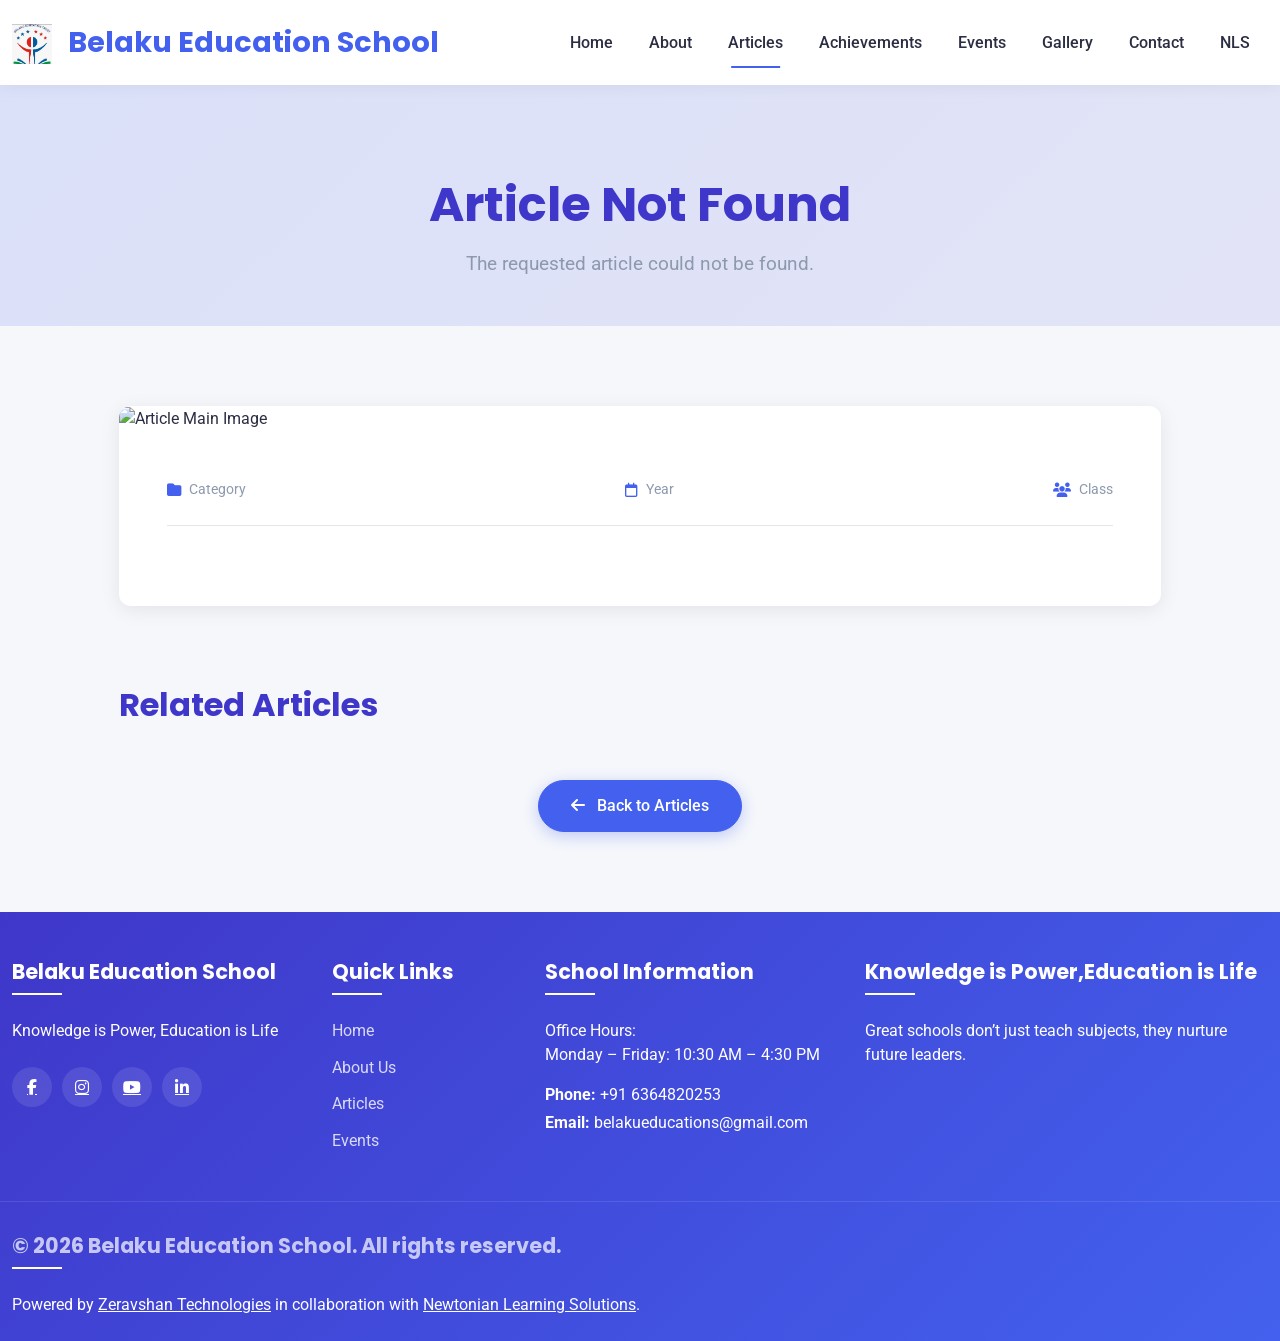
==== commit c275b05d: "belaku version one" ====
--- a/School-website/article-details.html
+++ b/School-website/article-details.html
@@ -3,8 +3,26 @@
 <head>
     <meta charset="UTF-8">
     <meta name="viewport" content="width=device-width, initial-scale=1.0">
-    <title>Shree Byraweshwara Educational and Development Foundation</title>
+    <title>Belaku Education School</title>
     <!-- Bootstrap 5 CSS -->
+      <!-- Favicon and App Icons -->
+    <link rel="apple-touch-icon" sizes="57x57" href="favicon/apple-icon-57x57.png">
+    <link rel="apple-touch-icon" sizes="60x60" href="favicon/apple-icon-60x60.png">
+    <link rel="apple-touch-icon" sizes="72x72" href="favicon/apple-icon-72x72.png">
+    <link rel="apple-touch-icon" sizes="76x76" href="favicon/apple-icon-76x76.png">
+    <link rel="apple-touch-icon" sizes="114x114" href="favicon/apple-icon-114x114.png">
+    <link rel="apple-touch-icon" sizes="120x120" href="favicon/apple-icon-120x120.png">
+    <link rel="apple-touch-icon" sizes="144x144" href="favicon/apple-icon-144x144.png">
+    <link rel="apple-touch-icon" sizes="152x152" href="favicon/apple-icon-152x152.png">
+    <link rel="apple-touch-icon" sizes="180x180" href="favicon/apple-icon-180x180.png">
+    <link rel="icon" type="image/png" sizes="192x192"  href="favicon/android-icon-192x192.png">
+    <link rel="icon" type="image/png" sizes="32x32" href="favicon/favicon-32x32.png">
+    <link rel="icon" type="image/png" sizes="96x96" href="favicon/favicon-96x96.png">
+    <link rel="icon" type="image/png" sizes="16x16" href="favicon/favicon-16x16.png">
+    <link rel="manifest" href="favicon/manifest.json">
+    <meta name="msapplication-TileColor" content="#ffffff">
+    <meta name="msapplication-TileImage" content="/favicon/ms-icon-144x144.png">
+    <meta name="theme-color" content="#ffffff">
     <link href="https://cdn.jsdelivr.net/npm/bootstrap@5.3.0/dist/css/bootstrap.min.css" rel="stylesheet">
     <!-- Google Fonts -->
     <link href="https://fonts.googleapis.com/css2?family=Poppins:wght@300;400;500;600;700&family=Roboto:wght@300;400;500;700&display=swap" rel="stylesheet">
@@ -16,9 +34,9 @@
     <!-- Navigation -->
     <nav class="navbar navbar-expand-lg navbar-light fixed-top py-3">
          <div class="container">
-             <a class="navbar-brand" href="#home">
-                <img src="Images/sbplogo.png" alt="School Logo" style="height: 40px; margin-right: 10px;"> 
-                <span class="brand-text"> Shree Byraweshwara Educational<span class="brand-break"><br></span> And Development Foundation</span>
+            <a class="navbar-brand" href="index.html">
+                <img src="Images/logo.jpeg" alt="School Logo" style="height: 40px; margin-right: 10px;"> 
+                Belaku Education School</span>
             </a>
             <button class="navbar-toggler p-0 border-0" type="button"
             data-bs-toggle="collapse" data-bs-target="#navbarContent"
@@ -29,22 +47,22 @@
             <div class="collapse navbar-collapse" id="navbarContent">
                 <ul class="navbar-nav ms-auto mb-2 mb-lg-0">
                     <li class="nav-item">
-                        <a class="nav-link active" href="index.html#home">Home</a>
+                        <a class="nav-link " href="index.html">Home</a>
                     </li>
                     <li class="nav-item">
                         <a class="nav-link" href="index.html#about">About</a>
                     </li>
                     <li class="nav-item">
-                        <a class="nav-link" href="articles.html#articles">Articles</a>
-                    </li>
-                     <li class="nav-item dropdown">
-                    <a class="nav-link dropdown-toggle" href="#" role="button" data-bs-toggle="dropdown">
-                        Our Institutions
-                    </a>
-                        <ul class="dropdown-menu">
-                   <li><a class="dropdown-item" href="sbp.html">SBP School</a></li>    
-                        <li><a class="dropdown-item" href="indra.html">Indra Convent</a></li>   
-                         </ul>
+                        <a class="nav-link active" href="articles.html#articles">Articles</a>
+                    </li>
+                    <li class="nav-item">
+                        <a class="nav-link" href="index.html#achievements">Achievements</a>
+                    </li>
+                    <li class="nav-item">
+                        <a class="nav-link" href="index.html#events">Events</a>
+                    </li>
+                     <li class="nav-item">
+                        <a class="nav-link" href="index.html#gallery">Gallery</a>
                     </li>
                     <li class="nav-item">
                         <a class="nav-link" href="index.html#contact">Contact</a>
@@ -57,7 +75,7 @@
         </div>
     </nav>
      <!-- Customizer Panel -->
-    <div class="customizer-toggle">
+    <!-- <div class="customizer-toggle">
         <i class="fas fa-palette"></i>
     </div>
     <div class="customizer-panel">
@@ -89,7 +107,7 @@
                 <div class="bg-option bg-light-orange" data-bg="light-orange"></div>
             </div>
         </div>
-    </div>
+    </div> -->
 
     <!-- Page Header -->
     <section class="page-header">
@@ -127,16 +145,6 @@
                         </div>
                     </div>
 
-                    <!-- YouTube Video Section -->
-                    <div class="video-section" id="videoSection">
-                        <h3 class="video-title">Related Video</h3>
-                        <div class="video-link-container">
-                            <a id="youtubeLink" href="" target="_blank" class="video-link-btn">
-                                <i class="fab fa-youtube me-2"></i> Watch on YouTube
-                            </a>
-                        </div>
-                    </div>
-
                     <!-- Related Articles -->
                     <div class="related-articles-section">
                         <h3 class="related-title">Related Articles</h3>
@@ -156,17 +164,17 @@
         </div>
     </section>
 
-  <!-- Footer -->
-    <footer class="footer">
+   <footer class="footer">
         <div class="container">
             <div class="row">
                 <div class="col-md-3 mb-4 mb-md-0">
-                    <h5> Shree Byraweshwara Educational <br>and Development Foundation</h5>
-                    <p>Knowledge is Power</p>
-                   <div class="social-links">
-                        <a href="https://www.facebook.com/share/16ZMuPs6E7/" target = blank><i class="fab fa-facebook-f"></i></a>
-                        <a href="https://www.instagram.com/sbpschoolbelagola?igsh=MW1pNTZ1cmFxd3lsYg==" target = blank><i class="fab fa-instagram"></i></a>
-                        <a href="https://youtube.com/@shreebhyravaindiraeducation?si=ENWRTnnm9WAc4wde" target = blank><i class="fab fa-youtube"></i></a>
+                    <h5> Belaku Education School</h5>
+                    <p>Knowledge is Power, Education is Life</p>
+                    <div class="social-links">
+                        <a href="#"><i class="fab fa-facebook-f"></i></a>
+                        <a href="#"><i class="fab fa-instagram"></i></a>
+                        <a href="#"><i class="fab fa-youtube"></i></a>
+                        <a href="#"><i class="fab fa-linkedin-in"></i></a>
                     </div>
                 </div>
                 <div class="col-md-2 col-6 mb-4 mb-md-0">
@@ -175,36 +183,33 @@
                         <li><a href="index.html">Home</a></li>
                         <li><a href="index.html#about">About Us</a></li>
                         <li><a href="articles.html">Articles</a></li>
-                        <li><a href="index.html">Trust</a></li>
+                        <li><a href="index.html#events">Events</a></li>
                     </ul>
                 </div>
-                <div class="col-md-3">
+               <div class="col-md-3">
                     <h5>School Information</h5>
                     <p class="mt-3">
                         Office Hours: <br>
-                        Monday – Friday: 9:00 AM – 4:00 PM <br>
-                        Saturday: 9:00 AM – 1:00 PM
+                        Monday – Friday: 10:30 AM – 4:30 PM <br>
                     </p>
-                    <p class="mb-1"><strong>Phone:</strong> +91 7259547922 </p>
-                    <p class="mb-0"><strong>Email:</strong> <span style="word-break: break-all;">shribyrawa2005@gmail.com</span></p>
+                    <p class="mb-1"><strong>Phone:</strong> +91 6364820253 </p>
+                    <p class="mb-0"><strong>Email:</strong> <span style="word-break: break-all;">belakueducations@gmail.com</span></p>
                     
                 </div>
                   <div class="col-md-4 ">
             <div class="footer-motivation">
                  <h5 class="footer-title">Knowledge is Power,Education is Life</h5>
-                <p >Learning today empowers students to lead tomorrow with responsibility and integrity.    </p>
+                <p >Great schools don’t just teach subjects, they nurture future leaders.</p>
             </div>
         </div>
             <div class="copyright d-flex">
-                <h5 >&copy; 2026 Shree Byraweshwara Educational and Development Foundation</h5>
+                <h5 >&copy; 2026 Belaku Education School. All rights reserved.</h5>
                 </div>
                 <div>
-                <p class="mb-0">Powered by <a href="https:/zeravshantechnologies.com/" target="_blank" style="color: rgb(248, 248, 248); ">Zeravshan Technologies</a> in collaboration with <a href="https://newtonianlearningsolutions.com" target="_blank" style="color: white; ">Newtonian Learning Solutions</a>.</p>
+                <p class="mb-0">Powered by <a href="https://zeravshantechnologies.com/" target="_blank" style="color: white;">Zeravshan Technologies</a> in collaboration with <a href="https://newtonianlearningsolutions.com/" target="_blank" style="color: white;">Newtonian Learning Solutions</a>.</p>
             </div>
         </div>
     </footer>
-
-
     <!-- Back to Top Button -->
     <a href="#" class="back-to-top">
         <i class="fas fa-arrow-up"></i>
--- a/School-website/style.css
+++ b/School-website/style.css
@@ -106,7 +106,7 @@
 }
 
 .container {
-max-width: 1718px;
+max-width: 1641px;
 }
 html {
   scroll-padding-top: 90px; /* adjust based on navbar height */
@@ -130,25 +130,10 @@
 }
 
 .navbar-brand {
-    font-family: 'Poppins', sans-serif;
-    font-weight: 700;
-    font-size: 1.2rem;
-    color: var(--primary-color) !important;
-}
-
-@media (min-width: 768px) {
-    .brand-break {
-        display: none;
-    }
-    .navbar-brand {
-        font-size: 1.5rem;
-    }
-}
-
-@media (min-width: 992px) {
-    .navbar-brand {
-        font-size: 1.8rem;
-    }
+font-family: 'Poppins', sans-serif;
+font-weight: 700;
+font-size: 1.8rem;
+color: var(--primary-color) !important;
 }
 
 .navbar-brand span {
@@ -264,7 +249,7 @@
 }
 
 .theme-blue {
-background: linear-gradient(135deg, #4361ee, #3f37c9);
+background: linear-gradient(135deg, #6e88ff, #7a74ff);
 }
 
 .theme-green {
@@ -409,7 +394,6 @@
 border: none;
 margin: 0 5px;
 }
-
 .carousel-indicators button.active {
 background-color: var(--primary-color);
 }
@@ -441,6 +425,7 @@
     }
 }
 
+
 .btn-primary {
 background-color: var(--primary-color);
 border-color: var(--primary-color);
@@ -449,7 +434,6 @@
 font-weight: 500;
 transition: var(--transition);
 box-shadow: 0 4px 15px rgba(67, 97, 238, 0.3);
-max-width: fit-content;
 }
 
 .btn-primary:hover {
@@ -537,7 +521,7 @@
 }
 
 .card-img-top {
-height: 278px;
+height: 330px;
 object-fit: cover;
 border-top-left-radius: var(--border-radius);
 border-top-right-radius: var(--border-radius);
@@ -908,7 +892,7 @@
 
 /* Contact Section */
 .contact-info {
-padding: 2rem;
+padding: 1rem;
 background: white;
 border-radius: var(--border-radius);
 box-shadow: var(--box-shadow);
@@ -968,6 +952,10 @@
 textarea.form-control {
 min-height: 150px;
 }
+.google-map iframe {
+    border-radius: 12px;
+}
+
 
 /* Footer */
 .footer {
@@ -1044,6 +1032,14 @@
 border-top: 1px solid rgba(255, 255, 255, 0.1);
 color: rgba(255, 255, 255, 0.7);
 font-size: 0.95rem;
+}
+
+
+.motivation-text {
+    font-size: 14px;
+    line-height: 1.6;
+    opacity: 0;
+    transition: opacity 0.8s ease-in-out;
 }
 
 .back-to-top {
@@ -1092,6 +1088,24 @@
 .navbar-nav {
     margin-top: 1rem;
 }
+ .navbar {
+    padding-top: 0.4rem !important;
+    padding-bottom: 0.4rem !important;
+  }
+
+  .navbar-brand {
+    font-size: 16px;
+    line-height: 1.2;
+  }
+
+  .navbar-brand img {
+    height: 28px !important; /* reduce logo size */
+  }
+
+  .navbar-toggler i {
+    font-size: 18px !important;
+  }
+
 .hero {
     text-align: center;
     padding: 4rem 0;
@@ -1251,21 +1265,21 @@
 }
 
 .section-title h2::after {
-content: '';
-position: absolute;
-bottom: 0;
-left: 50%;
-transform: translateX(-50%);
-width: 70px;
-height: 4px;
-background-color: var(--primary-color);
-border-radius: 2px;
+    content: '';
+    position: absolute;
+    bottom: 0;
+    left: 50%;
+    transform: translateX(-50%);
+    width: 70px;
+    height: 4px;
+    background-color: var(--primary-color);
+    border-radius: 2px;
 }
 
 .section-title p {
-color: var(--text-secondary);
-max-width: 700px;
-margin: 15px auto 0;
+    color: var(--text-secondary);
+    max-width: 700px;
+    margin: 15px auto 0;
 }
 
 /* Search & Filters */
@@ -1415,32 +1429,18 @@
     box-shadow: 0 15px 35px rgba(0, 0, 0, 0.1);
 }
 
+.achievement-img,
 .event-img,
 .notification-img {
-    height: 200px;
+    height: 280px;
     overflow: hidden;
 }
-.achievement-img{
-    height: 335px;
-    overflow: hidden;
-}
-.school-link {
-    text-decoration: none;
-    color: inherit;
-    display: block;
-}
-
-.school-link:hover .achievement-card {
-    transform: translateY(-4px);
-    transition: 0.3s ease;
-}
-
 
 .achievement-img img,
 .event-img img,
 .notification-img img {
     width: 100%;
-    height: 100%;
+    height: 130%;
     object-fit: cover;
     transition: var(--transition);
 }
@@ -1449,20 +1449,6 @@
 .event-card:hover .event-img img,
 .notification-card:hover .notification-img img {
     transform: scale(1.05);
-}
-
-.school-badge {
-    position: absolute;
-    top: 15px;
-    right: 15px;
-    background-color: var(--accent-color);
-    color: white;
-    padding: 0.4rem 0.8rem;
-    border-radius: 50px;
-    font-size: 0.85rem;
-    font-weight: 600;
-    box-shadow: 0 2px 8px rgba(0,0,0,0.2);
-    z-index: 10;
 }
 
 .achievement-content,
@@ -1897,9 +1883,6 @@
         flex-direction: column;
         gap: 1rem;
     }
-    .gallery-grid {
-        grid-template-columns: repeat(auto-fill, minmax(200px, 1fr));
-    }
 }
 
 @media (max-width: 576px) {
@@ -2015,79 +1998,6 @@
     gap: 2rem;
     margin-bottom: 2rem;
 }
-/* School Card */
-.school-box {
-    position: relative;
-    display: block;
-    border-radius: 18px;
-    overflow: hidden;
-    box-shadow: 0 15px 40px rgba(0,0,0,0.12);
-    transition: transform 0.35s ease, box-shadow 0.35s ease;
-}
-
-/* Lift on hover */
-.school-box:hover {
-    transform: translateY(-10px);
-    box-shadow: 0 25px 55px rgba(0,0,0,0.18);
-}
-
-/* Image */
-.school-img img {
-    width: 100%;
-    height: 360px;
-    object-fit: cover;
-    transition: transform 0.6s ease;
-}
-
-.school-box:hover img {
-    transform: scale(1.05);
-}
-
-/* Overlay — NORMAL by default */
-.school-overlay {
-    position: absolute;
-    inset: 0;
-    background: linear-gradient(
-        to top,
-        rgba(0,0,0,0.15),
-        rgba(0,0,0,0)
-    );
-    display: flex;
-    flex-direction: column;
-    justify-content: flex-end;
-    padding: 30px;
-    color: #fff;
-    transition: background 0.4s ease;
-}
-
-/* Overlay — SLIGHTLY DARK on hover */
-.school-box:hover .school-overlay {
-    background: linear-gradient(
-        to top,
-        rgba(0,0,0,0.45),
-        rgba(0,0,0,0.15)
-    );
-}
-
-/* Text */
-.school-overlay h4 {
-    font-size: 1.6rem;
-    font-weight: 600;
-    margin-bottom: 6px;
-}
-
-.school-overlay span {
-    font-size: 0.95rem;
-    opacity: 0.9;
-}
-
-/* Mobile */
-@media (max-width: 768px) {
-    .school-img img {
-        height: 260px;
-    }
-}
-
 
 .gallery-item {
     position: relative;
@@ -2406,62 +2316,4 @@
     .lightbox-next {
         right: 5px;
     }
-}
-@media (max-width: 650px) {
-    .navbar-brand .brand-text {
-        white-space: normal;
-        display: inline;
-    }
-    .navbar-brand .brand-break {
-        display: inline;
-    }
-}
-@media (max-width: 776px) {
-.hero h1 {
-    font-size: 2rem;
-}
-.navbar-brand{
-    font-size: 14px;
-}
-.btn-primary{
-    margin-top: 10px;
-}
-.section-title h2 {
-    font-size: 2rem;
-}
-.stats-item {
-    margin-bottom: 1.5rem;
-}
-.customizer-panel {
-    width: 250px;
-}
-.navbar {
-    padding-top: 1px !important;
-    padding-bottom: 1px !important;
-}
-.brand-text {
-    font-size: 15px;
-    line-height: 1.2;
-}
-.navbar-brand {
-  display: flex;
-  align-items: center;
-}
-
-.brand-text {
-  display: inline-block;
-  line-height: 1.2;
-}
-
-.brand-break {
-  display: block;
-}
-
-}
-
-@media (min-width: 992px) {
-    .dropdown:hover .dropdown-menu {
-        display: block;
-        margin-top: 0;
-    }
-}
+}
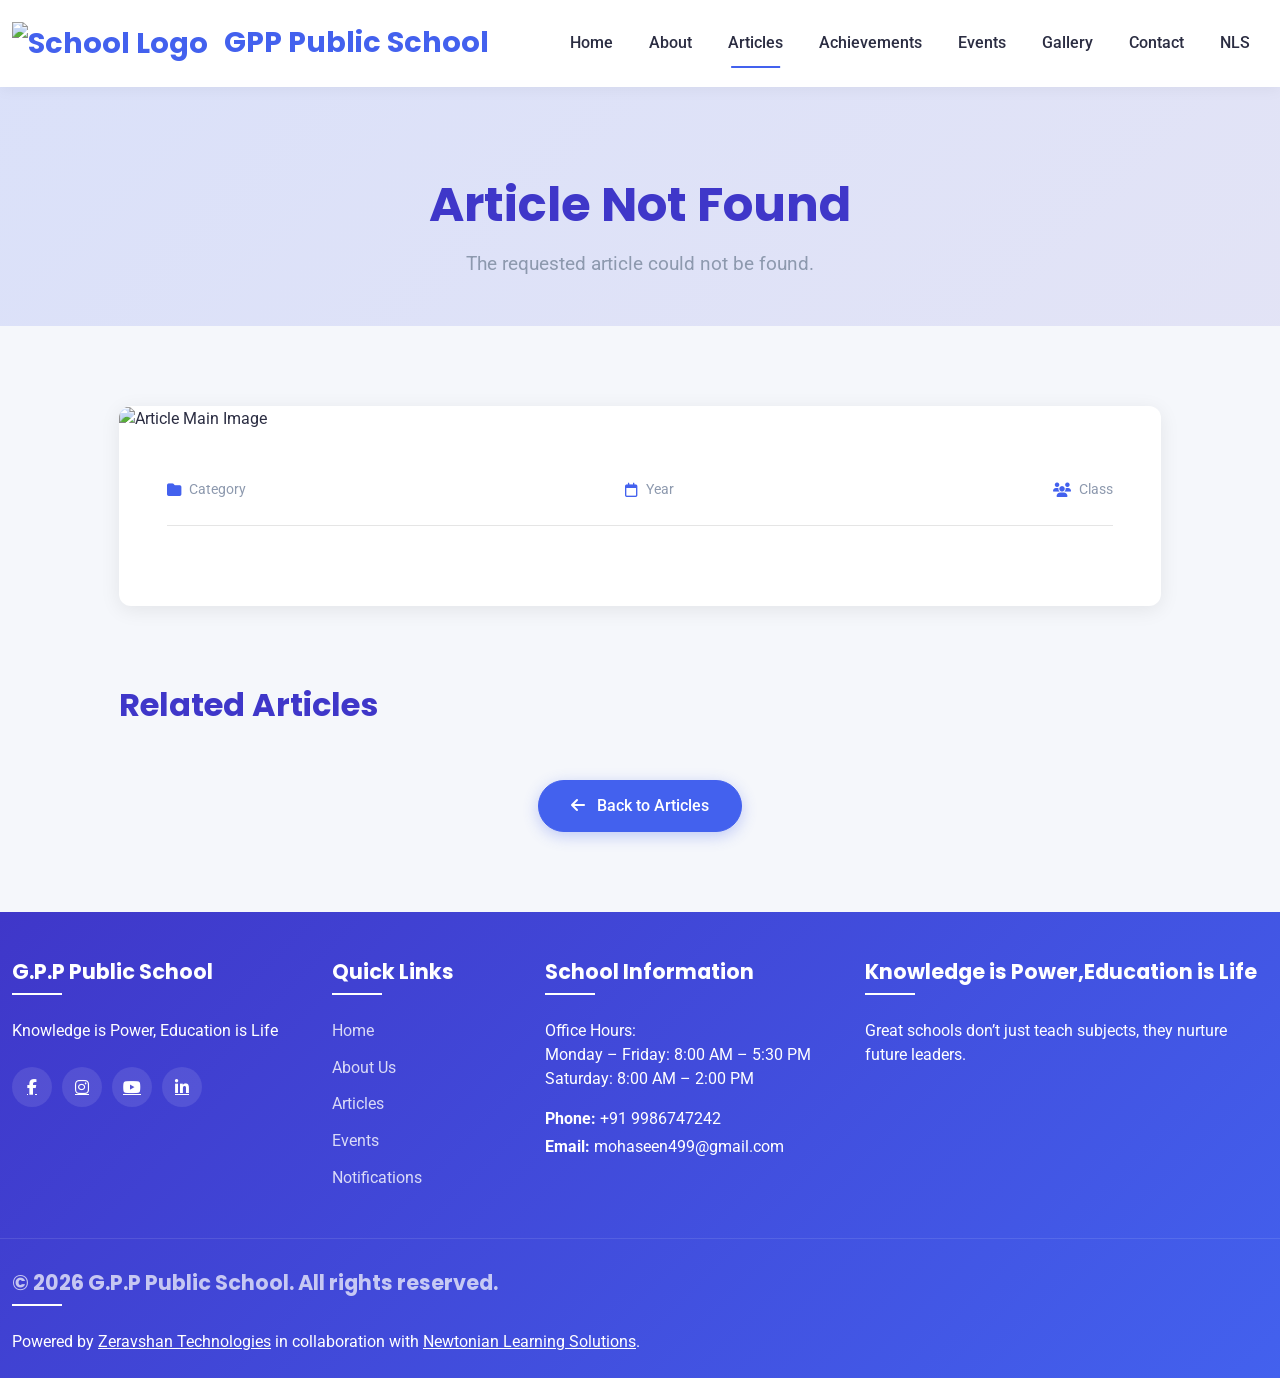
==== commit d3f03a4a: "added photos and videos" ====
--- a/School-website/article-details.html
+++ b/School-website/article-details.html
@@ -3,7 +3,7 @@
 <head>
     <meta charset="UTF-8">
     <meta name="viewport" content="width=device-width, initial-scale=1.0">
-    <title>Belaku Education School</title>
+    <title>GPP Public School</title>
     <!-- Bootstrap 5 CSS -->
       <!-- Favicon and App Icons -->
     <link rel="apple-touch-icon" sizes="57x57" href="favicon/apple-icon-57x57.png">
@@ -35,8 +35,8 @@
     <nav class="navbar navbar-expand-lg navbar-light fixed-top py-3">
          <div class="container">
             <a class="navbar-brand" href="index.html">
-                <img src="Images/logo.jpeg" alt="School Logo" style="height: 40px; margin-right: 10px;"> 
-                Belaku Education School</span>
+                <img src="Images/Logo.png" alt="School Logo" style="height: 40px; margin-right: 10px;"> 
+                GPP Public School</span>
             </a>
             <button class="navbar-toggler p-0 border-0" type="button"
             data-bs-toggle="collapse" data-bs-target="#navbarContent"
@@ -164,16 +164,16 @@
         </div>
     </section>
 
-   <footer class="footer">
+  <footer class="footer">
         <div class="container">
             <div class="row">
                 <div class="col-md-3 mb-4 mb-md-0">
-                    <h5> Belaku Education School</h5>
+                    <h5>G.P.P Public School</h5>
                     <p>Knowledge is Power, Education is Life</p>
                     <div class="social-links">
                         <a href="#"><i class="fab fa-facebook-f"></i></a>
                         <a href="#"><i class="fab fa-instagram"></i></a>
-                        <a href="#"><i class="fab fa-youtube"></i></a>
+                        <a href="https://youtube.com/@gpppublicschoolattahalli?si=HrfAXM66m1wQ4LZh" target="_blank"><i class="fab fa-youtube"></i></a>
                         <a href="#"><i class="fab fa-linkedin-in"></i></a>
                     </div>
                 </div>
@@ -184,32 +184,35 @@
                         <li><a href="index.html#about">About Us</a></li>
                         <li><a href="articles.html">Articles</a></li>
                         <li><a href="index.html#events">Events</a></li>
+                        <li><a href="index.html#notifications">Notifications</a></li>
                     </ul>
                 </div>
                <div class="col-md-3">
                     <h5>School Information</h5>
                     <p class="mt-3">
                         Office Hours: <br>
-                        Monday – Friday: 10:30 AM – 4:30 PM <br>
+                        Monday – Friday: 8:00 AM – 5:30 PM <br>
+                        Saturday: 8:00 AM – 2:00 PM
                     </p>
-                    <p class="mb-1"><strong>Phone:</strong> +91 6364820253 </p>
-                    <p class="mb-0"><strong>Email:</strong> <span style="word-break: break-all;">belakueducations@gmail.com</span></p>
+                    <p class="mb-1"><strong>Phone:</strong> +91 9986747242 </p>
+                    <p class="mb-0"><strong>Email:</strong> <span style="word-break: break-all;">mohaseen499@gmail.com</span></p>
                     
                 </div>
                   <div class="col-md-4 ">
             <div class="footer-motivation">
                  <h5 class="footer-title">Knowledge is Power,Education is Life</h5>
-                <p >Great schools don’t just teach subjects, they nurture future leaders.</p>
+                <p>Great schools don’t just teach subjects, they nurture future leaders.</p>
             </div>
         </div>
             <div class="copyright d-flex">
-                <h5 >&copy; 2026 Belaku Education School. All rights reserved.</h5>
+                <h5 >&copy; 2026 G.P.P Public School. All rights reserved.</h5>
                 </div>
                 <div>
-                <p class="mb-0">Powered by <a href="https://zeravshantechnologies.com/" target="_blank" style="color: white;">Zeravshan Technologies</a> in collaboration with <a href="https://newtonianlearningsolutions.com/" target="_blank" style="color: white;">Newtonian Learning Solutions</a>.</p>
+                <p class="mb-0">Powered by <a href="https://zeravshantechnologies.com/" target="_blank" style="color: white;">Zeravshan Technologies</a> in collaboration with <a href="https://newtonianlearningsolutions.com/" target="_blank" style="color: white; ">Newtonian Learning Solutions</a>.</p>
             </div>
         </div>
     </footer>
+
     <!-- Back to Top Button -->
     <a href="#" class="back-to-top">
         <i class="fas fa-arrow-up"></i>
--- a/School-website/style.css
+++ b/School-website/style.css
@@ -106,7 +106,7 @@
 }
 
 .container {
-max-width: 1641px;
+max-width: 1701px;
 }
 html {
   scroll-padding-top: 90px; /* adjust based on navbar height */
@@ -521,7 +521,7 @@
 }
 
 .card-img-top {
-height: 330px;
+height: 200px;
 object-fit: cover;
 border-top-left-radius: var(--border-radius);
 border-top-right-radius: var(--border-radius);
@@ -1440,7 +1440,7 @@
 .event-img img,
 .notification-img img {
     width: 100%;
-    height: 130%;
+    height: 100%;
     object-fit: cover;
     transition: var(--transition);
 }
@@ -2316,4 +2316,157 @@
     .lightbox-next {
         right: 5px;
     }
+}
+
+/* ===== VIDEO SECTION STYLES ===== */
+.video-container {
+    position: relative;
+    width: 100%;
+    aspect-ratio: 12 / 9;
+    border-radius: var(--border-radius);
+    overflow: hidden;
+    box-shadow: var(--box-shadow);
+    background-color: #000;
+    transition: var(--transition);
+}
+
+.video-container:hover {
+    transform: translateY(-5px);
+    box-shadow: 0 8px 30px rgba(0, 0, 0, 0.15);
+}
+
+.embedded-video {
+    width: 100%;
+    height: 100%;
+    object-fit: cover;
+    display: block;
+    cursor: pointer;
+}
+
+.video-overlay {
+    position: absolute;
+    top: 0;
+    left: 0;
+    width: 100%;
+    height: 100%;
+    display: flex;
+    align-items: center;
+    justify-content: center;
+    background: rgba(0, 0, 0, 0);
+    transition: var(--transition);
+}
+
+.video-container:hover .video-overlay {
+    background: rgba(0, 0, 0, 0.3);
+}
+
+.video-play-btn {
+    width: 70px;
+    height: 70px;
+    border-radius: 50%;
+    background-color: transparent;
+    color: white;
+    border: none;
+    font-size: 24px;
+    display: flex;
+    align-items: center;
+    justify-content: center;
+    cursor: pointer;
+    transition: var(--transition);
+    opacity: 0;
+}
+
+.video-container:hover .video-play-btn {
+    opacity: 1;
+    transform: scale(1.1);
+}
+
+.video-play-btn:hover {
+    background-color:transparent;
+    transform: scale(1.2);
+}
+
+/* Video Modal Styles */
+.video-modal {
+    display: none;
+    position: fixed;
+    z-index: 9999;
+    left: 0;
+    top: 0;
+    width: 100%;
+    height: 100%;
+    background-color: rgba(0, 0, 0, 0.95);
+    animation: fadeIn 0.3s ease;
+}
+
+.video-modal.active {
+    display: flex;
+    align-items: center;
+    justify-content: center;
+}
+
+.video-modal-close {
+    position: absolute;
+    top: 20px;
+    right: 30px;
+    color: white;
+    font-size: 40px;
+    font-weight: bold;
+    cursor: pointer;
+    z-index: 10000;
+    transition: var(--transition);
+}
+
+.video-modal-close:hover,
+.video-modal-close:focus {
+    color: #bbb;
+}
+
+.video-modal-content {
+    position: relative;
+    width: 90%;
+    max-width: 1200px;
+    height: 90vh;
+    max-height: 800px;
+    background-color: #000;
+    border-radius: var(--border-radius);
+    overflow: hidden;
+}
+
+.fullscreen-video {
+    width: 100%;
+    height: 100%;
+    object-fit: contain;
+}
+
+@keyframes fadeIn {
+    from {
+        opacity: 0;
+    }
+    to {
+        opacity: 1;
+    }
+}
+
+/* Responsive Video Styles */
+@media (max-width: 768px) {
+    .video-play-btn {
+        width: 50px;
+        height: 50px;
+        font-size: 18px;
+    }
+    
+    .video-modal-close {
+        font-size: 30px;
+        top: 10px;
+        right: 15px;
+    }
+    
+    .video-modal-content {
+        max-height: 400px;
+    }
+    
+    .video-container {
+        aspect-ratio: 16 / 10;
+    }
 }
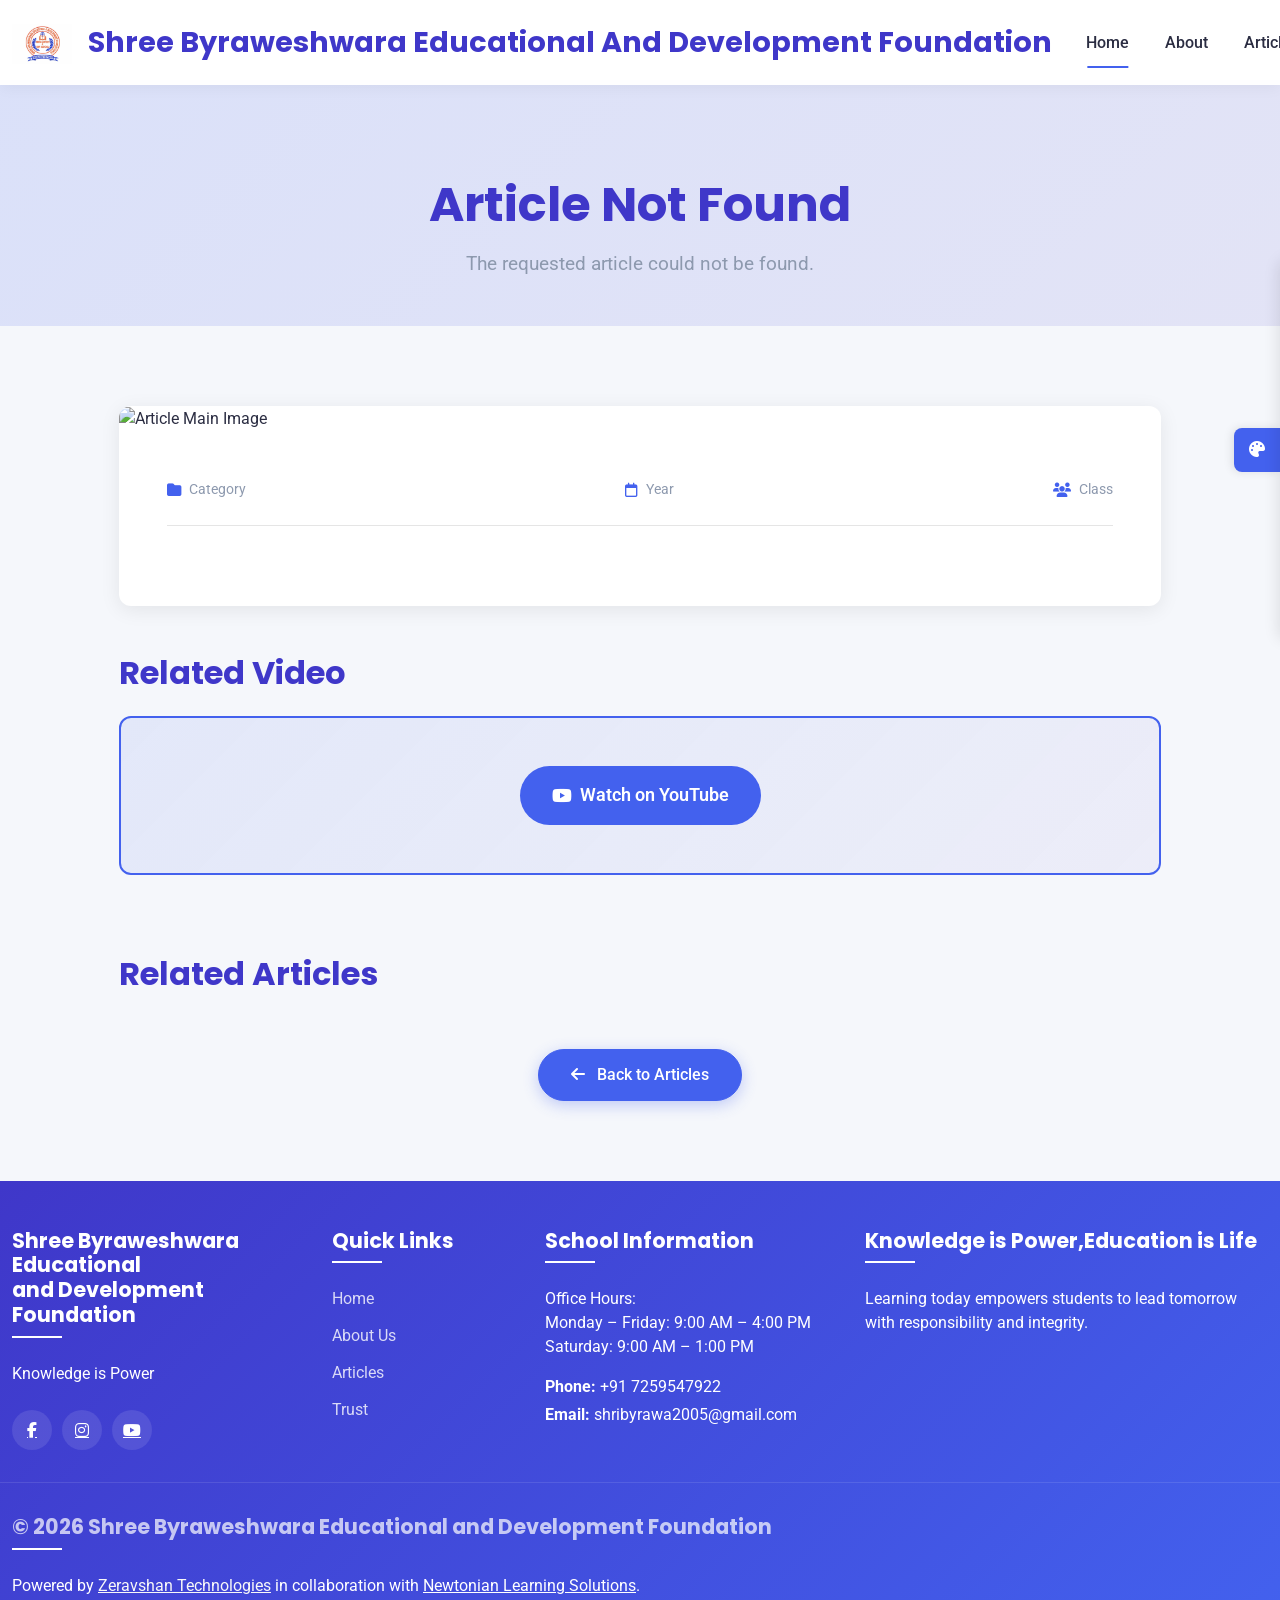
==== commit 24835b4c: "Merge pull request #12 from Haseeb6640/sbp_v1 Sbp v1" ====
--- a/School-website/article-details.html
+++ b/School-website/article-details.html
@@ -3,26 +3,8 @@
 <head>
     <meta charset="UTF-8">
     <meta name="viewport" content="width=device-width, initial-scale=1.0">
-    <title>GPP Public School</title>
+    <title>Shree Byraweshwara Educational and Development Foundation</title>
     <!-- Bootstrap 5 CSS -->
-      <!-- Favicon and App Icons -->
-    <link rel="apple-touch-icon" sizes="57x57" href="favicon/apple-icon-57x57.png">
-    <link rel="apple-touch-icon" sizes="60x60" href="favicon/apple-icon-60x60.png">
-    <link rel="apple-touch-icon" sizes="72x72" href="favicon/apple-icon-72x72.png">
-    <link rel="apple-touch-icon" sizes="76x76" href="favicon/apple-icon-76x76.png">
-    <link rel="apple-touch-icon" sizes="114x114" href="favicon/apple-icon-114x114.png">
-    <link rel="apple-touch-icon" sizes="120x120" href="favicon/apple-icon-120x120.png">
-    <link rel="apple-touch-icon" sizes="144x144" href="favicon/apple-icon-144x144.png">
-    <link rel="apple-touch-icon" sizes="152x152" href="favicon/apple-icon-152x152.png">
-    <link rel="apple-touch-icon" sizes="180x180" href="favicon/apple-icon-180x180.png">
-    <link rel="icon" type="image/png" sizes="192x192"  href="favicon/android-icon-192x192.png">
-    <link rel="icon" type="image/png" sizes="32x32" href="favicon/favicon-32x32.png">
-    <link rel="icon" type="image/png" sizes="96x96" href="favicon/favicon-96x96.png">
-    <link rel="icon" type="image/png" sizes="16x16" href="favicon/favicon-16x16.png">
-    <link rel="manifest" href="favicon/manifest.json">
-    <meta name="msapplication-TileColor" content="#ffffff">
-    <meta name="msapplication-TileImage" content="/favicon/ms-icon-144x144.png">
-    <meta name="theme-color" content="#ffffff">
     <link href="https://cdn.jsdelivr.net/npm/bootstrap@5.3.0/dist/css/bootstrap.min.css" rel="stylesheet">
     <!-- Google Fonts -->
     <link href="https://fonts.googleapis.com/css2?family=Poppins:wght@300;400;500;600;700&family=Roboto:wght@300;400;500;700&display=swap" rel="stylesheet">
@@ -34,9 +16,9 @@
     <!-- Navigation -->
     <nav class="navbar navbar-expand-lg navbar-light fixed-top py-3">
          <div class="container">
-            <a class="navbar-brand" href="index.html">
-                <img src="Images/Logo.png" alt="School Logo" style="height: 40px; margin-right: 10px;"> 
-                GPP Public School</span>
+             <a class="navbar-brand" href="#home">
+                <img src="Images/sbplogo.png" alt="School Logo" style="height: 40px; margin-right: 10px;"> 
+                <span class="brand-text"> Shree Byraweshwara Educational<span class="brand-break"><br></span> And Development Foundation</span>
             </a>
             <button class="navbar-toggler p-0 border-0" type="button"
             data-bs-toggle="collapse" data-bs-target="#navbarContent"
@@ -47,22 +29,22 @@
             <div class="collapse navbar-collapse" id="navbarContent">
                 <ul class="navbar-nav ms-auto mb-2 mb-lg-0">
                     <li class="nav-item">
-                        <a class="nav-link " href="index.html">Home</a>
+                        <a class="nav-link active" href="index.html#home">Home</a>
                     </li>
                     <li class="nav-item">
                         <a class="nav-link" href="index.html#about">About</a>
                     </li>
                     <li class="nav-item">
-                        <a class="nav-link active" href="articles.html#articles">Articles</a>
-                    </li>
-                    <li class="nav-item">
-                        <a class="nav-link" href="index.html#achievements">Achievements</a>
-                    </li>
-                    <li class="nav-item">
-                        <a class="nav-link" href="index.html#events">Events</a>
-                    </li>
-                     <li class="nav-item">
-                        <a class="nav-link" href="index.html#gallery">Gallery</a>
+                        <a class="nav-link" href="articles.html#articles">Articles</a>
+                    </li>
+                     <li class="nav-item dropdown">
+                    <a class="nav-link dropdown-toggle" href="#" role="button" data-bs-toggle="dropdown">
+                        Our Institutions
+                    </a>
+                        <ul class="dropdown-menu">
+                   <li><a class="dropdown-item" href="sbp.html">SBP School</a></li>    
+                        <li><a class="dropdown-item" href="indra.html">Indra Convent</a></li>   
+                         </ul>
                     </li>
                     <li class="nav-item">
                         <a class="nav-link" href="index.html#contact">Contact</a>
@@ -75,7 +57,7 @@
         </div>
     </nav>
      <!-- Customizer Panel -->
-    <!-- <div class="customizer-toggle">
+    <div class="customizer-toggle">
         <i class="fas fa-palette"></i>
     </div>
     <div class="customizer-panel">
@@ -107,7 +89,7 @@
                 <div class="bg-option bg-light-orange" data-bg="light-orange"></div>
             </div>
         </div>
-    </div> -->
+    </div>
 
     <!-- Page Header -->
     <section class="page-header">
@@ -145,6 +127,16 @@
                         </div>
                     </div>
 
+                    <!-- YouTube Video Section -->
+                    <div class="video-section" id="videoSection">
+                        <h3 class="video-title">Related Video</h3>
+                        <div class="video-link-container">
+                            <a id="youtubeLink" href="" target="_blank" class="video-link-btn">
+                                <i class="fab fa-youtube me-2"></i> Watch on YouTube
+                            </a>
+                        </div>
+                    </div>
+
                     <!-- Related Articles -->
                     <div class="related-articles-section">
                         <h3 class="related-title">Related Articles</h3>
@@ -164,17 +156,17 @@
         </div>
     </section>
 
-  <footer class="footer">
+  <!-- Footer -->
+    <footer class="footer">
         <div class="container">
             <div class="row">
                 <div class="col-md-3 mb-4 mb-md-0">
-                    <h5>G.P.P Public School</h5>
-                    <p>Knowledge is Power, Education is Life</p>
-                    <div class="social-links">
-                        <a href="#"><i class="fab fa-facebook-f"></i></a>
-                        <a href="#"><i class="fab fa-instagram"></i></a>
-                        <a href="https://youtube.com/@gpppublicschoolattahalli?si=HrfAXM66m1wQ4LZh" target="_blank"><i class="fab fa-youtube"></i></a>
-                        <a href="#"><i class="fab fa-linkedin-in"></i></a>
+                    <h5> Shree Byraweshwara Educational <br>and Development Foundation</h5>
+                    <p>Knowledge is Power</p>
+                   <div class="social-links">
+                        <a href="https://www.facebook.com/share/16ZMuPs6E7/" target = blank><i class="fab fa-facebook-f"></i></a>
+                        <a href="https://www.instagram.com/sbpschoolbelagola?igsh=MW1pNTZ1cmFxd3lsYg==" target = blank><i class="fab fa-instagram"></i></a>
+                        <a href="https://youtube.com/@shreebhyravaindiraeducation?si=ENWRTnnm9WAc4wde" target = blank><i class="fab fa-youtube"></i></a>
                     </div>
                 </div>
                 <div class="col-md-2 col-6 mb-4 mb-md-0">
@@ -183,35 +175,35 @@
                         <li><a href="index.html">Home</a></li>
                         <li><a href="index.html#about">About Us</a></li>
                         <li><a href="articles.html">Articles</a></li>
-                        <li><a href="index.html#events">Events</a></li>
-                        <li><a href="index.html#notifications">Notifications</a></li>
+                        <li><a href="index.html">Trust</a></li>
                     </ul>
                 </div>
-               <div class="col-md-3">
+                <div class="col-md-3">
                     <h5>School Information</h5>
                     <p class="mt-3">
                         Office Hours: <br>
-                        Monday – Friday: 8:00 AM – 5:30 PM <br>
-                        Saturday: 8:00 AM – 2:00 PM
+                        Monday – Friday: 9:00 AM – 4:00 PM <br>
+                        Saturday: 9:00 AM – 1:00 PM
                     </p>
-                    <p class="mb-1"><strong>Phone:</strong> +91 9986747242 </p>
-                    <p class="mb-0"><strong>Email:</strong> <span style="word-break: break-all;">mohaseen499@gmail.com</span></p>
+                    <p class="mb-1"><strong>Phone:</strong> +91 7259547922 </p>
+                    <p class="mb-0"><strong>Email:</strong> <span style="word-break: break-all;">shribyrawa2005@gmail.com</span></p>
                     
                 </div>
                   <div class="col-md-4 ">
             <div class="footer-motivation">
                  <h5 class="footer-title">Knowledge is Power,Education is Life</h5>
-                <p>Great schools don’t just teach subjects, they nurture future leaders.</p>
+                <p >Learning today empowers students to lead tomorrow with responsibility and integrity.    </p>
             </div>
         </div>
             <div class="copyright d-flex">
-                <h5 >&copy; 2026 G.P.P Public School. All rights reserved.</h5>
+                <h5 >&copy; 2026 Shree Byraweshwara Educational and Development Foundation</h5>
                 </div>
                 <div>
-                <p class="mb-0">Powered by <a href="https://zeravshantechnologies.com/" target="_blank" style="color: white;">Zeravshan Technologies</a> in collaboration with <a href="https://newtonianlearningsolutions.com/" target="_blank" style="color: white; ">Newtonian Learning Solutions</a>.</p>
+                <p class="mb-0">Powered by <a href="https:/zeravshantechnologies.com/" target="_blank" style="color: rgb(248, 248, 248); ">Zeravshan Technologies</a> in collaboration with <a href="https://newtonianlearningsolutions.com" target="_blank" style="color: white; ">Newtonian Learning Solutions</a>.</p>
             </div>
         </div>
     </footer>
+
 
     <!-- Back to Top Button -->
     <a href="#" class="back-to-top">
--- a/School-website/style.css
+++ b/School-website/style.css
@@ -106,7 +106,7 @@
 }
 
 .container {
-max-width: 1701px;
+max-width: 1718px;
 }
 html {
   scroll-padding-top: 90px; /* adjust based on navbar height */
@@ -130,10 +130,25 @@
 }
 
 .navbar-brand {
-font-family: 'Poppins', sans-serif;
-font-weight: 700;
-font-size: 1.8rem;
-color: var(--primary-color) !important;
+    font-family: 'Poppins', sans-serif;
+    font-weight: 700;
+    font-size: 1.2rem;
+    color: var(--primary-color) !important;
+}
+
+@media (min-width: 768px) {
+    .brand-break {
+        display: none;
+    }
+    .navbar-brand {
+        font-size: 1.5rem;
+    }
+}
+
+@media (min-width: 992px) {
+    .navbar-brand {
+        font-size: 1.8rem;
+    }
 }
 
 .navbar-brand span {
@@ -249,7 +264,7 @@
 }
 
 .theme-blue {
-background: linear-gradient(135deg, #6e88ff, #7a74ff);
+background: linear-gradient(135deg, #4361ee, #3f37c9);
 }
 
 .theme-green {
@@ -394,6 +409,7 @@
 border: none;
 margin: 0 5px;
 }
+
 .carousel-indicators button.active {
 background-color: var(--primary-color);
 }
@@ -425,7 +441,6 @@
     }
 }
 
-
 .btn-primary {
 background-color: var(--primary-color);
 border-color: var(--primary-color);
@@ -434,6 +449,7 @@
 font-weight: 500;
 transition: var(--transition);
 box-shadow: 0 4px 15px rgba(67, 97, 238, 0.3);
+max-width: fit-content;
 }
 
 .btn-primary:hover {
@@ -521,7 +537,7 @@
 }
 
 .card-img-top {
-height: 200px;
+height: 278px;
 object-fit: cover;
 border-top-left-radius: var(--border-radius);
 border-top-right-radius: var(--border-radius);
@@ -892,7 +908,7 @@
 
 /* Contact Section */
 .contact-info {
-padding: 1rem;
+padding: 2rem;
 background: white;
 border-radius: var(--border-radius);
 box-shadow: var(--box-shadow);
@@ -952,10 +968,6 @@
 textarea.form-control {
 min-height: 150px;
 }
-.google-map iframe {
-    border-radius: 12px;
-}
-
 
 /* Footer */
 .footer {
@@ -1032,14 +1044,6 @@
 border-top: 1px solid rgba(255, 255, 255, 0.1);
 color: rgba(255, 255, 255, 0.7);
 font-size: 0.95rem;
-}
-
-
-.motivation-text {
-    font-size: 14px;
-    line-height: 1.6;
-    opacity: 0;
-    transition: opacity 0.8s ease-in-out;
 }
 
 .back-to-top {
@@ -1088,24 +1092,6 @@
 .navbar-nav {
     margin-top: 1rem;
 }
- .navbar {
-    padding-top: 0.4rem !important;
-    padding-bottom: 0.4rem !important;
-  }
-
-  .navbar-brand {
-    font-size: 16px;
-    line-height: 1.2;
-  }
-
-  .navbar-brand img {
-    height: 28px !important; /* reduce logo size */
-  }
-
-  .navbar-toggler i {
-    font-size: 18px !important;
-  }
-
 .hero {
     text-align: center;
     padding: 4rem 0;
@@ -1265,21 +1251,21 @@
 }
 
 .section-title h2::after {
-    content: '';
-    position: absolute;
-    bottom: 0;
-    left: 50%;
-    transform: translateX(-50%);
-    width: 70px;
-    height: 4px;
-    background-color: var(--primary-color);
-    border-radius: 2px;
+content: '';
+position: absolute;
+bottom: 0;
+left: 50%;
+transform: translateX(-50%);
+width: 70px;
+height: 4px;
+background-color: var(--primary-color);
+border-radius: 2px;
 }
 
 .section-title p {
-    color: var(--text-secondary);
-    max-width: 700px;
-    margin: 15px auto 0;
+color: var(--text-secondary);
+max-width: 700px;
+margin: 15px auto 0;
 }
 
 /* Search & Filters */
@@ -1429,12 +1415,26 @@
     box-shadow: 0 15px 35px rgba(0, 0, 0, 0.1);
 }
 
-.achievement-img,
 .event-img,
 .notification-img {
-    height: 280px;
+    height: 200px;
     overflow: hidden;
 }
+.achievement-img{
+    height: 335px;
+    overflow: hidden;
+}
+.school-link {
+    text-decoration: none;
+    color: inherit;
+    display: block;
+}
+
+.school-link:hover .achievement-card {
+    transform: translateY(-4px);
+    transition: 0.3s ease;
+}
+
 
 .achievement-img img,
 .event-img img,
@@ -1449,6 +1449,20 @@
 .event-card:hover .event-img img,
 .notification-card:hover .notification-img img {
     transform: scale(1.05);
+}
+
+.school-badge {
+    position: absolute;
+    top: 15px;
+    right: 15px;
+    background-color: var(--accent-color);
+    color: white;
+    padding: 0.4rem 0.8rem;
+    border-radius: 50px;
+    font-size: 0.85rem;
+    font-weight: 600;
+    box-shadow: 0 2px 8px rgba(0,0,0,0.2);
+    z-index: 10;
 }
 
 .achievement-content,
@@ -1883,6 +1897,9 @@
         flex-direction: column;
         gap: 1rem;
     }
+    .gallery-grid {
+        grid-template-columns: repeat(auto-fill, minmax(200px, 1fr));
+    }
 }
 
 @media (max-width: 576px) {
@@ -1998,6 +2015,79 @@
     gap: 2rem;
     margin-bottom: 2rem;
 }
+/* School Card */
+.school-box {
+    position: relative;
+    display: block;
+    border-radius: 18px;
+    overflow: hidden;
+    box-shadow: 0 15px 40px rgba(0,0,0,0.12);
+    transition: transform 0.35s ease, box-shadow 0.35s ease;
+}
+
+/* Lift on hover */
+.school-box:hover {
+    transform: translateY(-10px);
+    box-shadow: 0 25px 55px rgba(0,0,0,0.18);
+}
+
+/* Image */
+.school-img img {
+    width: 100%;
+    height: 360px;
+    object-fit: cover;
+    transition: transform 0.6s ease;
+}
+
+.school-box:hover img {
+    transform: scale(1.05);
+}
+
+/* Overlay — NORMAL by default */
+.school-overlay {
+    position: absolute;
+    inset: 0;
+    background: linear-gradient(
+        to top,
+        rgba(0,0,0,0.15),
+        rgba(0,0,0,0)
+    );
+    display: flex;
+    flex-direction: column;
+    justify-content: flex-end;
+    padding: 30px;
+    color: #fff;
+    transition: background 0.4s ease;
+}
+
+/* Overlay — SLIGHTLY DARK on hover */
+.school-box:hover .school-overlay {
+    background: linear-gradient(
+        to top,
+        rgba(0,0,0,0.45),
+        rgba(0,0,0,0.15)
+    );
+}
+
+/* Text */
+.school-overlay h4 {
+    font-size: 1.6rem;
+    font-weight: 600;
+    margin-bottom: 6px;
+}
+
+.school-overlay span {
+    font-size: 0.95rem;
+    opacity: 0.9;
+}
+
+/* Mobile */
+@media (max-width: 768px) {
+    .school-img img {
+        height: 260px;
+    }
+}
+
 
 .gallery-item {
     position: relative;
@@ -2317,156 +2407,61 @@
         right: 5px;
     }
 }
-
-/* ===== VIDEO SECTION STYLES ===== */
-.video-container {
-    position: relative;
-    width: 100%;
-    aspect-ratio: 12 / 9;
-    border-radius: var(--border-radius);
-    overflow: hidden;
-    box-shadow: var(--box-shadow);
-    background-color: #000;
-    transition: var(--transition);
-}
-
-.video-container:hover {
-    transform: translateY(-5px);
-    box-shadow: 0 8px 30px rgba(0, 0, 0, 0.15);
-}
-
-.embedded-video {
-    width: 100%;
-    height: 100%;
-    object-fit: cover;
-    display: block;
-    cursor: pointer;
-}
-
-.video-overlay {
-    position: absolute;
-    top: 0;
-    left: 0;
-    width: 100%;
-    height: 100%;
-    display: flex;
-    align-items: center;
-    justify-content: center;
-    background: rgba(0, 0, 0, 0);
-    transition: var(--transition);
-}
-
-.video-container:hover .video-overlay {
-    background: rgba(0, 0, 0, 0.3);
-}
-
-.video-play-btn {
-    width: 70px;
-    height: 70px;
-    border-radius: 50%;
-    background-color: transparent;
-    color: white;
-    border: none;
-    font-size: 24px;
-    display: flex;
-    align-items: center;
-    justify-content: center;
-    cursor: pointer;
-    transition: var(--transition);
-    opacity: 0;
-}
-
-.video-container:hover .video-play-btn {
-    opacity: 1;
-    transform: scale(1.1);
-}
-
-.video-play-btn:hover {
-    background-color:transparent;
-    transform: scale(1.2);
-}
-
-/* Video Modal Styles */
-.video-modal {
-    display: none;
-    position: fixed;
-    z-index: 9999;
-    left: 0;
-    top: 0;
-    width: 100%;
-    height: 100%;
-    background-color: rgba(0, 0, 0, 0.95);
-    animation: fadeIn 0.3s ease;
-}
-
-.video-modal.active {
-    display: flex;
-    align-items: center;
-    justify-content: center;
-}
-
-.video-modal-close {
-    position: absolute;
-    top: 20px;
-    right: 30px;
-    color: white;
-    font-size: 40px;
-    font-weight: bold;
-    cursor: pointer;
-    z-index: 10000;
-    transition: var(--transition);
-}
-
-.video-modal-close:hover,
-.video-modal-close:focus {
-    color: #bbb;
-}
-
-.video-modal-content {
-    position: relative;
-    width: 90%;
-    max-width: 1200px;
-    height: 90vh;
-    max-height: 800px;
-    background-color: #000;
-    border-radius: var(--border-radius);
-    overflow: hidden;
-}
-
-.fullscreen-video {
-    width: 100%;
-    height: 100%;
-    object-fit: contain;
-}
-
-@keyframes fadeIn {
-    from {
-        opacity: 0;
-    }
-    to {
-        opacity: 1;
-    }
-}
-
-/* Responsive Video Styles */
-@media (max-width: 768px) {
-    .video-play-btn {
-        width: 50px;
-        height: 50px;
-        font-size: 18px;
-    }
-    
-    .video-modal-close {
-        font-size: 30px;
-        top: 10px;
-        right: 15px;
-    }
-    
-    .video-modal-content {
-        max-height: 400px;
-    }
-    
-    .video-container {
-        aspect-ratio: 16 / 10;
-    }
-}+@media (max-width: 650px) {
+    .navbar-brand .brand-text {
+        white-space: normal;
+        display: inline;
+    }
+    .navbar-brand .brand-break {
+        display: inline;
+    }
+}
+@media (max-width: 776px) {
+.hero h1 {
+    font-size: 2rem;
+}
+.navbar-brand{
+    font-size: 14px;
+}
+.btn-primary{
+    margin-top: 10px;
+}
+.section-title h2 {
+    font-size: 2rem;
+}
+.stats-item {
+    margin-bottom: 1.5rem;
+}
+.customizer-panel {
+    width: 250px;
+}
+.navbar {
+    padding-top: 1px !important;
+    padding-bottom: 1px !important;
+}
+.brand-text {
+    font-size: 15px;
+    line-height: 1.2;
+}
+.navbar-brand {
+  display: flex;
+  align-items: center;
+}
+
+.brand-text {
+  display: inline-block;
+  line-height: 1.2;
+}
+
+.brand-break {
+  display: block;
+}
+
+}
+
+@media (min-width: 992px) {
+    .dropdown:hover .dropdown-menu {
+        display: block;
+        margin-top: 0;
+    }
+}
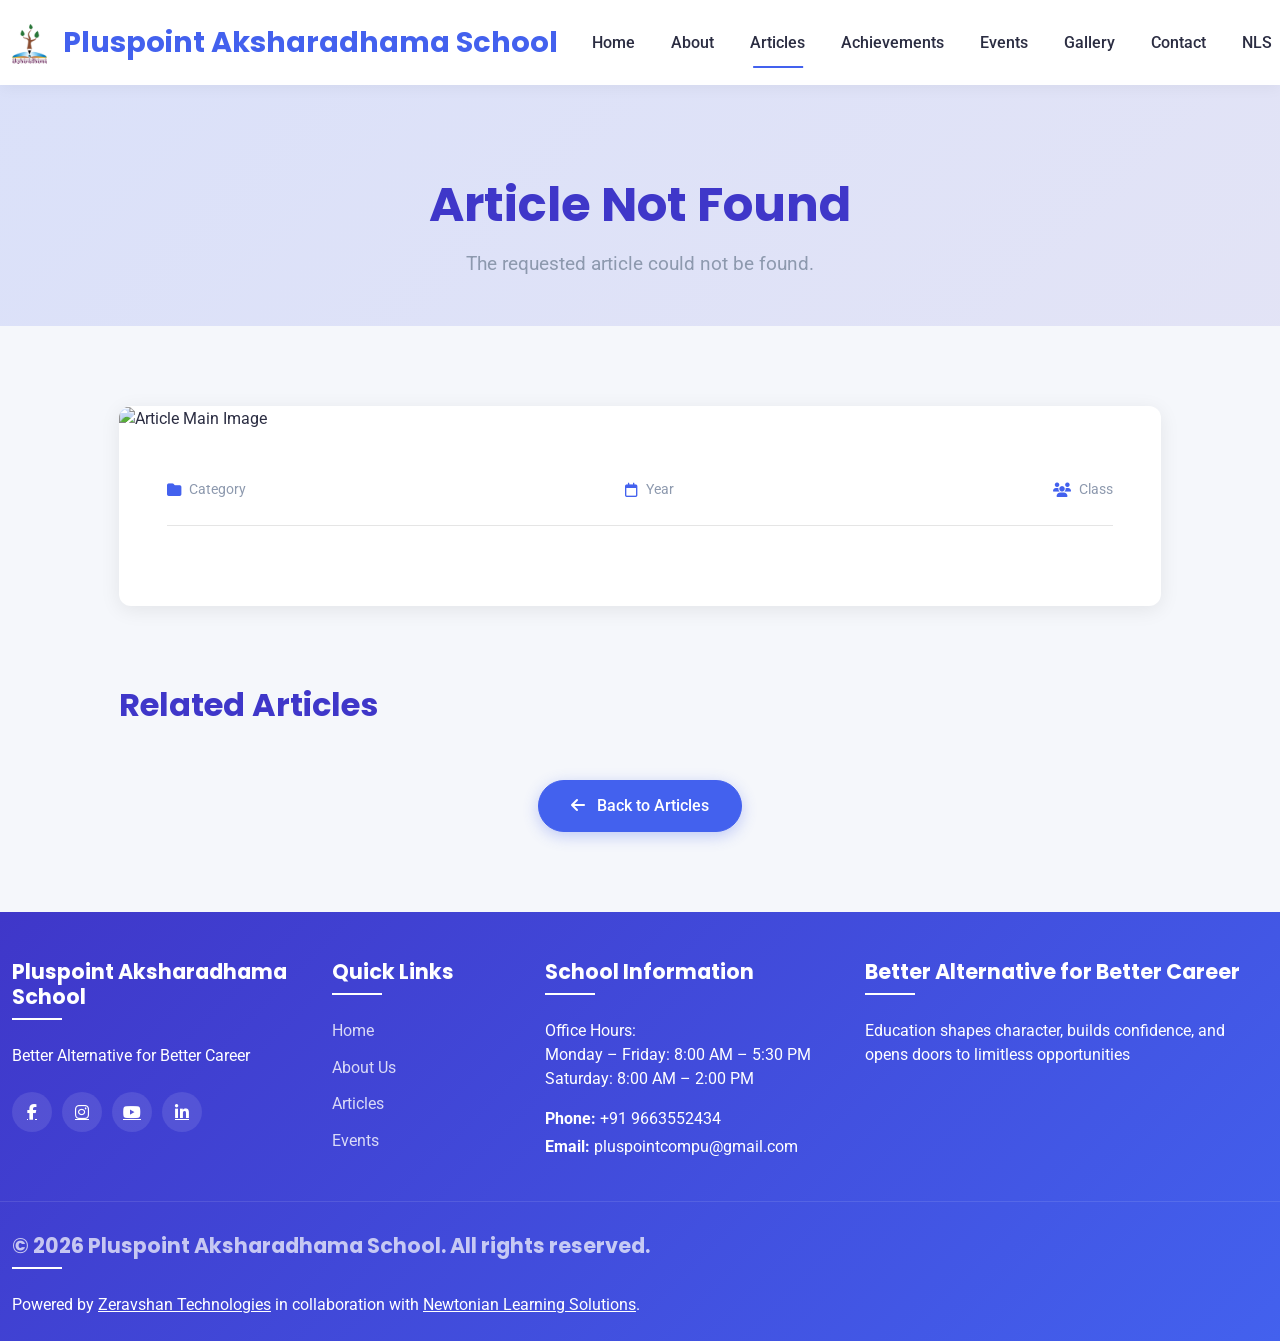
==== commit 2a9718c2: "pluspoint_website" ====
--- a/School-website/article-details.html
+++ b/School-website/article-details.html
@@ -3,8 +3,26 @@
 <head>
     <meta charset="UTF-8">
     <meta name="viewport" content="width=device-width, initial-scale=1.0">
-    <title>Shree Byraweshwara Educational and Development Foundation</title>
+    <title>Pluspoint Aksharadhama School</title>
     <!-- Bootstrap 5 CSS -->
+      <!-- Favicon and App Icons -->
+    <link rel="apple-touch-icon" sizes="57x57" href="favicon/apple-icon-57x57.png">
+    <link rel="apple-touch-icon" sizes="60x60" href="favicon/apple-icon-60x60.png">
+    <link rel="apple-touch-icon" sizes="72x72" href="favicon/apple-icon-72x72.png">
+    <link rel="apple-touch-icon" sizes="76x76" href="favicon/apple-icon-76x76.png">
+    <link rel="apple-touch-icon" sizes="114x114" href="favicon/apple-icon-114x114.png">
+    <link rel="apple-touch-icon" sizes="120x120" href="favicon/apple-icon-120x120.png">
+    <link rel="apple-touch-icon" sizes="144x144" href="favicon/apple-icon-144x144.png">
+    <link rel="apple-touch-icon" sizes="152x152" href="favicon/apple-icon-152x152.png">
+    <link rel="apple-touch-icon" sizes="180x180" href="favicon/apple-icon-180x180.png">
+    <link rel="icon" type="image/png" sizes="192x192"  href="favicon/android-icon-192x192.png">
+    <link rel="icon" type="image/png" sizes="32x32" href="favicon/favicon-32x32.png">
+    <link rel="icon" type="image/png" sizes="96x96" href="favicon/favicon-96x96.png">
+    <link rel="icon" type="image/png" sizes="16x16" href="favicon/favicon-16x16.png">
+    <link rel="manifest" href="favicon/manifest.json">
+    <meta name="msapplication-TileColor" content="#ffffff">
+    <meta name="msapplication-TileImage" content="/favicon/ms-icon-144x144.png">
+    <meta name="theme-color" content="#ffffff">
     <link href="https://cdn.jsdelivr.net/npm/bootstrap@5.3.0/dist/css/bootstrap.min.css" rel="stylesheet">
     <!-- Google Fonts -->
     <link href="https://fonts.googleapis.com/css2?family=Poppins:wght@300;400;500;600;700&family=Roboto:wght@300;400;500;700&display=swap" rel="stylesheet">
@@ -16,9 +34,9 @@
     <!-- Navigation -->
     <nav class="navbar navbar-expand-lg navbar-light fixed-top py-3">
          <div class="container">
-             <a class="navbar-brand" href="#home">
-                <img src="Images/sbplogo.png" alt="School Logo" style="height: 40px; margin-right: 10px;"> 
-                <span class="brand-text"> Shree Byraweshwara Educational<span class="brand-break"><br></span> And Development Foundation</span>
+            <a class="navbar-brand" href="index.html">
+                <img src="Images/Logo.jpeg" alt="School Logo" style="height: 40px; margin-right: 10px;"> 
+                Pluspoint Aksharadhama School</span>
             </a>
             <button class="navbar-toggler p-0 border-0" type="button"
             data-bs-toggle="collapse" data-bs-target="#navbarContent"
@@ -29,22 +47,22 @@
             <div class="collapse navbar-collapse" id="navbarContent">
                 <ul class="navbar-nav ms-auto mb-2 mb-lg-0">
                     <li class="nav-item">
-                        <a class="nav-link active" href="index.html#home">Home</a>
+                        <a class="nav-link " href="index.html">Home</a>
                     </li>
                     <li class="nav-item">
                         <a class="nav-link" href="index.html#about">About</a>
                     </li>
                     <li class="nav-item">
-                        <a class="nav-link" href="articles.html#articles">Articles</a>
-                    </li>
-                     <li class="nav-item dropdown">
-                    <a class="nav-link dropdown-toggle" href="#" role="button" data-bs-toggle="dropdown">
-                        Our Institutions
-                    </a>
-                        <ul class="dropdown-menu">
-                   <li><a class="dropdown-item" href="sbp.html">SBP School</a></li>    
-                        <li><a class="dropdown-item" href="indra.html">Indra Convent</a></li>   
-                         </ul>
+                        <a class="nav-link active" href="articles.html#articles">Articles</a>
+                    </li>
+                    <li class="nav-item">
+                        <a class="nav-link" href="index.html#achievements">Achievements</a>
+                    </li>
+                    <li class="nav-item">
+                        <a class="nav-link" href="index.html#events">Events</a>
+                    </li>
+                     <li class="nav-item">
+                        <a class="nav-link" href="index.html#gallery">Gallery</a>
                     </li>
                     <li class="nav-item">
                         <a class="nav-link" href="index.html#contact">Contact</a>
@@ -57,7 +75,7 @@
         </div>
     </nav>
      <!-- Customizer Panel -->
-    <div class="customizer-toggle">
+    <!-- <div class="customizer-toggle">
         <i class="fas fa-palette"></i>
     </div>
     <div class="customizer-panel">
@@ -89,7 +107,7 @@
                 <div class="bg-option bg-light-orange" data-bg="light-orange"></div>
             </div>
         </div>
-    </div>
+    </div> -->
 
     <!-- Page Header -->
     <section class="page-header">
@@ -127,16 +145,6 @@
                         </div>
                     </div>
 
-                    <!-- YouTube Video Section -->
-                    <div class="video-section" id="videoSection">
-                        <h3 class="video-title">Related Video</h3>
-                        <div class="video-link-container">
-                            <a id="youtubeLink" href="" target="_blank" class="video-link-btn">
-                                <i class="fab fa-youtube me-2"></i> Watch on YouTube
-                            </a>
-                        </div>
-                    </div>
-
                     <!-- Related Articles -->
                     <div class="related-articles-section">
                         <h3 class="related-title">Related Articles</h3>
@@ -161,12 +169,13 @@
         <div class="container">
             <div class="row">
                 <div class="col-md-3 mb-4 mb-md-0">
-                    <h5> Shree Byraweshwara Educational <br>and Development Foundation</h5>
-                    <p>Knowledge is Power</p>
-                   <div class="social-links">
-                        <a href="https://www.facebook.com/share/16ZMuPs6E7/" target = blank><i class="fab fa-facebook-f"></i></a>
-                        <a href="https://www.instagram.com/sbpschoolbelagola?igsh=MW1pNTZ1cmFxd3lsYg==" target = blank><i class="fab fa-instagram"></i></a>
-                        <a href="https://youtube.com/@shreebhyravaindiraeducation?si=ENWRTnnm9WAc4wde" target = blank><i class="fab fa-youtube"></i></a>
+                    <h5>Pluspoint Aksharadhama School</h5>
+                    <p>Better Alternative for Better Career</p>
+                    <div class="social-links">
+                        <a href="#"><i class="fab fa-facebook-f"></i></a>
+                        <a href="#"><i class="fab fa-instagram"></i></a>
+                        <a href="" target="_blank"><i class="fab fa-youtube"></i></a>
+                        <a href="#"><i class="fab fa-linkedin-in"></i></a>
                     </div>
                 </div>
                 <div class="col-md-2 col-6 mb-4 mb-md-0">
@@ -175,35 +184,34 @@
                         <li><a href="index.html">Home</a></li>
                         <li><a href="index.html#about">About Us</a></li>
                         <li><a href="articles.html">Articles</a></li>
-                        <li><a href="index.html">Trust</a></li>
+                        <li><a href="index.html#events">Events</a></li>
                     </ul>
                 </div>
-                <div class="col-md-3">
+               <div class="col-md-3">
                     <h5>School Information</h5>
                     <p class="mt-3">
                         Office Hours: <br>
-                        Monday – Friday: 9:00 AM – 4:00 PM <br>
-                        Saturday: 9:00 AM – 1:00 PM
+                        Monday – Friday: 8:00 AM – 5:30 PM <br>
+                        Saturday: 8:00 AM – 2:00 PM
                     </p>
-                    <p class="mb-1"><strong>Phone:</strong> +91 7259547922 </p>
-                    <p class="mb-0"><strong>Email:</strong> <span style="word-break: break-all;">shribyrawa2005@gmail.com</span></p>
+                    <p class="mb-1"><strong>Phone:</strong> +91 9663552434 </p>
+                    <p class="mb-0"><strong>Email:</strong> <span style="word-break: break-all;">pluspointcompu@gmail.com</span></p>
                     
                 </div>
                   <div class="col-md-4 ">
             <div class="footer-motivation">
-                 <h5 class="footer-title">Knowledge is Power,Education is Life</h5>
-                <p >Learning today empowers students to lead tomorrow with responsibility and integrity.    </p>
+                 <h5 class="footer-title">Better Alternative for Better Career</h5>
+                <p>Education shapes character, builds confidence, and opens doors to limitless opportunities</p>
             </div>
         </div>
             <div class="copyright d-flex">
-                <h5 >&copy; 2026 Shree Byraweshwara Educational and Development Foundation</h5>
+                <h5 >&copy; 2026 Pluspoint Aksharadhama School. All rights reserved.</h5>
                 </div>
                 <div>
-                <p class="mb-0">Powered by <a href="https:/zeravshantechnologies.com/" target="_blank" style="color: rgb(248, 248, 248); ">Zeravshan Technologies</a> in collaboration with <a href="https://newtonianlearningsolutions.com" target="_blank" style="color: white; ">Newtonian Learning Solutions</a>.</p>
+                <p class="mb-0">Powered by <a href="https://zeravshantechnologies.com/" target="_blank" style="color: white;">Zeravshan Technologies</a> in collaboration with <a href="https://newtonianlearningsolutions.com/" target="_blank" style="color: white; ">Newtonian Learning Solutions</a>.</p>
             </div>
         </div>
     </footer>
-
 
     <!-- Back to Top Button -->
     <a href="#" class="back-to-top">
--- a/School-website/style.css
+++ b/School-website/style.css
@@ -65,6 +65,12 @@
 --text-secondary: #adb5bd;
 --light-color: #2d3748;
 }
+[data-theme="indigo"] {
+--primary-color: #3f51b5;
+--secondary-color: #303f9f;
+--accent-color: #7986cb;
+--success-color: #c5cae9;
+}
 
 [data-bg="gradient"] {
 --bg-color: linear-gradient(135deg, #f5f7fa 0%, #c3cfe2 100%);
@@ -106,7 +112,7 @@
 }
 
 .container {
-max-width: 1718px;
+max-width: 1701px;
 }
 html {
   scroll-padding-top: 90px; /* adjust based on navbar height */
@@ -130,25 +136,10 @@
 }
 
 .navbar-brand {
-    font-family: 'Poppins', sans-serif;
-    font-weight: 700;
-    font-size: 1.2rem;
-    color: var(--primary-color) !important;
-}
-
-@media (min-width: 768px) {
-    .brand-break {
-        display: none;
-    }
-    .navbar-brand {
-        font-size: 1.5rem;
-    }
-}
-
-@media (min-width: 992px) {
-    .navbar-brand {
-        font-size: 1.8rem;
-    }
+font-family: 'Poppins', sans-serif;
+font-weight: 700;
+font-size: 1.8rem;
+color: var(--primary-color) !important;
 }
 
 .navbar-brand span {
@@ -264,7 +255,7 @@
 }
 
 .theme-blue {
-background: linear-gradient(135deg, #4361ee, #3f37c9);
+background: linear-gradient(135deg, #6e88ff, #7a74ff);
 }
 
 .theme-green {
@@ -409,7 +400,6 @@
 border: none;
 margin: 0 5px;
 }
-
 .carousel-indicators button.active {
 background-color: var(--primary-color);
 }
@@ -441,6 +431,7 @@
     }
 }
 
+
 .btn-primary {
 background-color: var(--primary-color);
 border-color: var(--primary-color);
@@ -449,7 +440,6 @@
 font-weight: 500;
 transition: var(--transition);
 box-shadow: 0 4px 15px rgba(67, 97, 238, 0.3);
-max-width: fit-content;
 }
 
 .btn-primary:hover {
@@ -537,7 +527,7 @@
 }
 
 .card-img-top {
-height: 278px;
+height: 360px;
 object-fit: cover;
 border-top-left-radius: var(--border-radius);
 border-top-right-radius: var(--border-radius);
@@ -908,7 +898,7 @@
 
 /* Contact Section */
 .contact-info {
-padding: 2rem;
+padding: 1rem;
 background: white;
 border-radius: var(--border-radius);
 box-shadow: var(--box-shadow);
@@ -968,6 +958,10 @@
 textarea.form-control {
 min-height: 150px;
 }
+.google-map iframe {
+    border-radius: 12px;
+}
+
 
 /* Footer */
 .footer {
@@ -1044,6 +1038,14 @@
 border-top: 1px solid rgba(255, 255, 255, 0.1);
 color: rgba(255, 255, 255, 0.7);
 font-size: 0.95rem;
+}
+
+
+.motivation-text {
+    font-size: 14px;
+    line-height: 1.6;
+    opacity: 0;
+    transition: opacity 0.8s ease-in-out;
 }
 
 .back-to-top {
@@ -1092,6 +1094,24 @@
 .navbar-nav {
     margin-top: 1rem;
 }
+ .navbar {
+    padding-top: 0.4rem !important;
+    padding-bottom: 0.4rem !important;
+  }
+
+  .navbar-brand {
+    font-size: 16px;
+    line-height: 1.2;
+  }
+
+  .navbar-brand img {
+    height: 28px !important; /* reduce logo size */
+  }
+
+  .navbar-toggler i {
+    font-size: 18px !important;
+  }
+
 .hero {
     text-align: center;
     padding: 4rem 0;
@@ -1116,7 +1136,7 @@
     font-size: 2rem;
 }
 .navbar-brand{
-    font-size: 20px;
+    font-size: 14px;
 }
 .btn-primary{
     margin-top: 10px;
@@ -1251,21 +1271,21 @@
 }
 
 .section-title h2::after {
-content: '';
-position: absolute;
-bottom: 0;
-left: 50%;
-transform: translateX(-50%);
-width: 70px;
-height: 4px;
-background-color: var(--primary-color);
-border-radius: 2px;
+    content: '';
+    position: absolute;
+    bottom: 0;
+    left: 50%;
+    transform: translateX(-50%);
+    width: 70px;
+    height: 4px;
+    background-color: var(--primary-color);
+    border-radius: 2px;
 }
 
 .section-title p {
-color: var(--text-secondary);
-max-width: 700px;
-margin: 15px auto 0;
+    color: var(--text-secondary);
+    max-width: 700px;
+    margin: 15px auto 0;
 }
 
 /* Search & Filters */
@@ -1415,26 +1435,12 @@
     box-shadow: 0 15px 35px rgba(0, 0, 0, 0.1);
 }
 
+.achievement-img,
 .event-img,
 .notification-img {
-    height: 200px;
+    height: 280px;
     overflow: hidden;
 }
-.achievement-img{
-    height: 335px;
-    overflow: hidden;
-}
-.school-link {
-    text-decoration: none;
-    color: inherit;
-    display: block;
-}
-
-.school-link:hover .achievement-card {
-    transform: translateY(-4px);
-    transition: 0.3s ease;
-}
-
 
 .achievement-img img,
 .event-img img,
@@ -1449,20 +1455,6 @@
 .event-card:hover .event-img img,
 .notification-card:hover .notification-img img {
     transform: scale(1.05);
-}
-
-.school-badge {
-    position: absolute;
-    top: 15px;
-    right: 15px;
-    background-color: var(--accent-color);
-    color: white;
-    padding: 0.4rem 0.8rem;
-    border-radius: 50px;
-    font-size: 0.85rem;
-    font-weight: 600;
-    box-shadow: 0 2px 8px rgba(0,0,0,0.2);
-    z-index: 10;
 }
 
 .achievement-content,
@@ -1897,9 +1889,6 @@
         flex-direction: column;
         gap: 1rem;
     }
-    .gallery-grid {
-        grid-template-columns: repeat(auto-fill, minmax(200px, 1fr));
-    }
 }
 
 @media (max-width: 576px) {
@@ -1955,7 +1944,7 @@
     }
     
     .navbar-brand {
-        font-size: 1.4rem;
+        font-size: 1rem;
     }
     
     .navbar-brand img {
@@ -2015,79 +2004,6 @@
     gap: 2rem;
     margin-bottom: 2rem;
 }
-/* School Card */
-.school-box {
-    position: relative;
-    display: block;
-    border-radius: 18px;
-    overflow: hidden;
-    box-shadow: 0 15px 40px rgba(0,0,0,0.12);
-    transition: transform 0.35s ease, box-shadow 0.35s ease;
-}
-
-/* Lift on hover */
-.school-box:hover {
-    transform: translateY(-10px);
-    box-shadow: 0 25px 55px rgba(0,0,0,0.18);
-}
-
-/* Image */
-.school-img img {
-    width: 100%;
-    height: 360px;
-    object-fit: cover;
-    transition: transform 0.6s ease;
-}
-
-.school-box:hover img {
-    transform: scale(1.05);
-}
-
-/* Overlay — NORMAL by default */
-.school-overlay {
-    position: absolute;
-    inset: 0;
-    background: linear-gradient(
-        to top,
-        rgba(0,0,0,0.15),
-        rgba(0,0,0,0)
-    );
-    display: flex;
-    flex-direction: column;
-    justify-content: flex-end;
-    padding: 30px;
-    color: #fff;
-    transition: background 0.4s ease;
-}
-
-/* Overlay — SLIGHTLY DARK on hover */
-.school-box:hover .school-overlay {
-    background: linear-gradient(
-        to top,
-        rgba(0,0,0,0.45),
-        rgba(0,0,0,0.15)
-    );
-}
-
-/* Text */
-.school-overlay h4 {
-    font-size: 1.6rem;
-    font-weight: 600;
-    margin-bottom: 6px;
-}
-
-.school-overlay span {
-    font-size: 0.95rem;
-    opacity: 0.9;
-}
-
-/* Mobile */
-@media (max-width: 768px) {
-    .school-img img {
-        height: 260px;
-    }
-}
-
 
 .gallery-item {
     position: relative;
@@ -2407,61 +2323,3 @@
         right: 5px;
     }
 }
-@media (max-width: 650px) {
-    .navbar-brand .brand-text {
-        white-space: normal;
-        display: inline;
-    }
-    .navbar-brand .brand-break {
-        display: inline;
-    }
-}
-@media (max-width: 776px) {
-.hero h1 {
-    font-size: 2rem;
-}
-.navbar-brand{
-    font-size: 14px;
-}
-.btn-primary{
-    margin-top: 10px;
-}
-.section-title h2 {
-    font-size: 2rem;
-}
-.stats-item {
-    margin-bottom: 1.5rem;
-}
-.customizer-panel {
-    width: 250px;
-}
-.navbar {
-    padding-top: 1px !important;
-    padding-bottom: 1px !important;
-}
-.brand-text {
-    font-size: 15px;
-    line-height: 1.2;
-}
-.navbar-brand {
-  display: flex;
-  align-items: center;
-}
-
-.brand-text {
-  display: inline-block;
-  line-height: 1.2;
-}
-
-.brand-break {
-  display: block;
-}
-
-}
-
-@media (min-width: 992px) {
-    .dropdown:hover .dropdown-menu {
-        display: block;
-        margin-top: 0;
-    }
-}
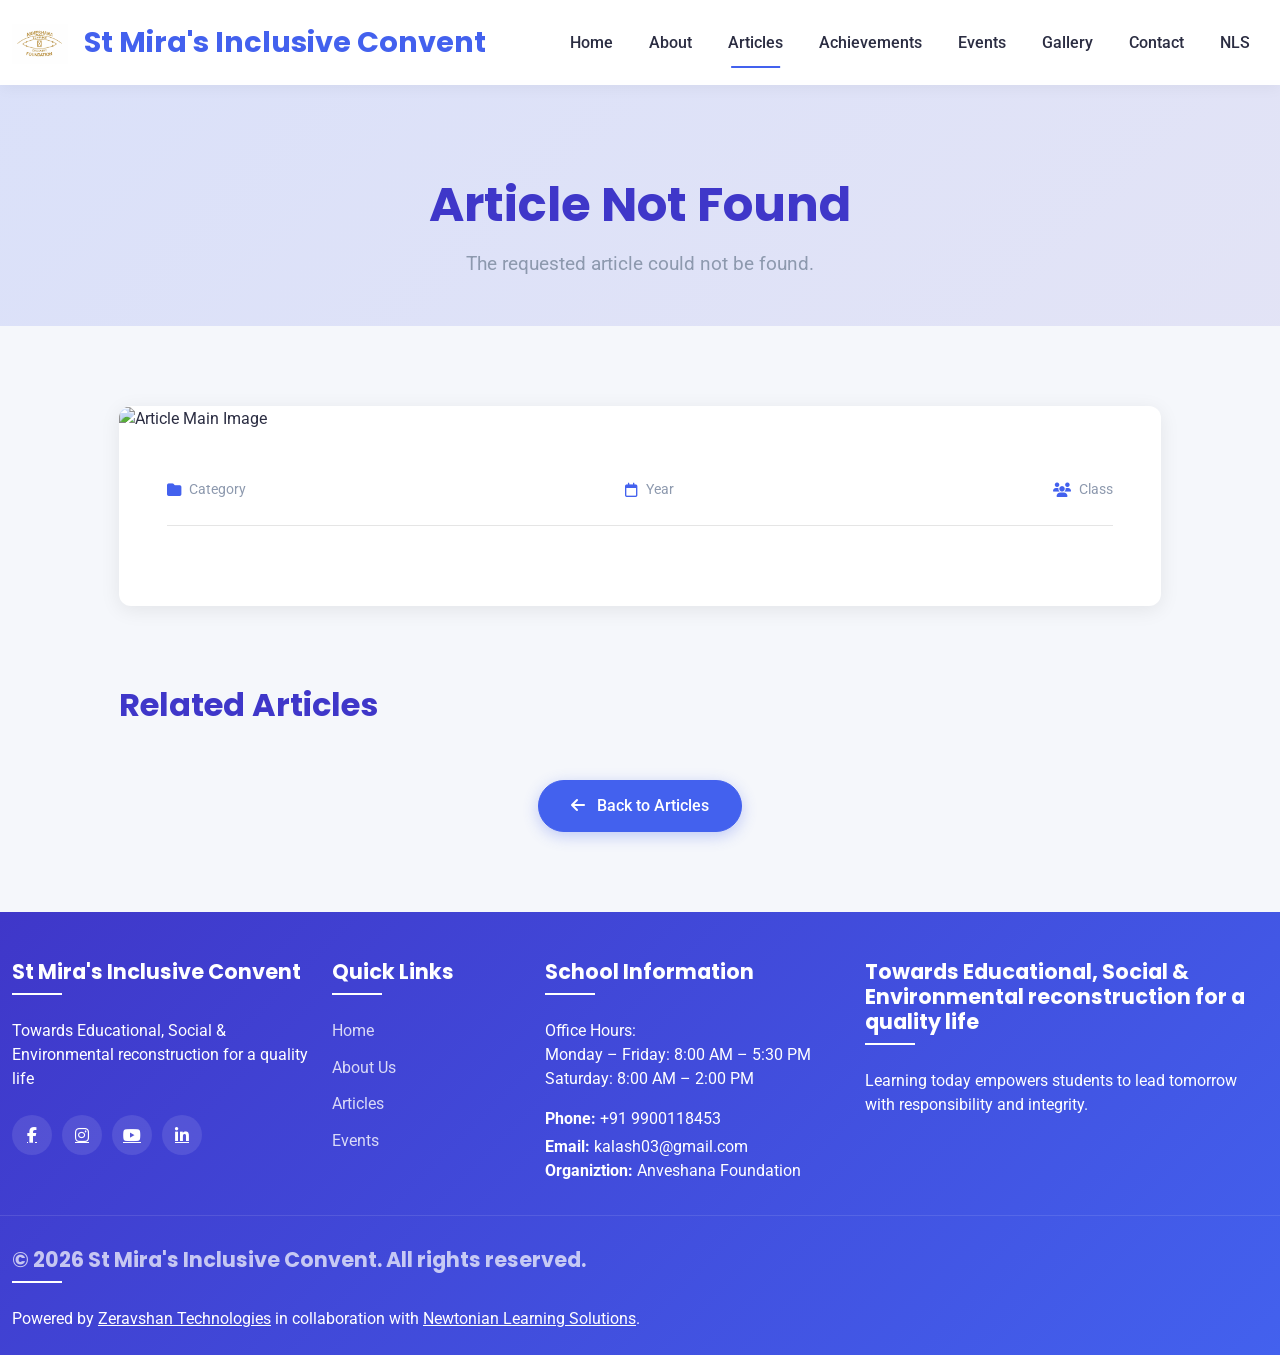
==== commit b0b4ede2: "st.mira inclusive convent school" ====
--- a/School-website/article-details.html
+++ b/School-website/article-details.html
@@ -3,7 +3,7 @@
 <head>
     <meta charset="UTF-8">
     <meta name="viewport" content="width=device-width, initial-scale=1.0">
-    <title>Pluspoint Aksharadhama School</title>
+    <title>St Mira's Inclusive Convent</title>
     <!-- Bootstrap 5 CSS -->
       <!-- Favicon and App Icons -->
     <link rel="apple-touch-icon" sizes="57x57" href="favicon/apple-icon-57x57.png">
@@ -35,8 +35,8 @@
     <nav class="navbar navbar-expand-lg navbar-light fixed-top py-3">
          <div class="container">
             <a class="navbar-brand" href="index.html">
-                <img src="Images/Logo.jpeg" alt="School Logo" style="height: 40px; margin-right: 10px;"> 
-                Pluspoint Aksharadhama School</span>
+                <img src="Images/Logo.png" alt="School Logo" style="height: 40px; margin-right: 10px;"> 
+                St Mira's Inclusive Convent</span>
             </a>
             <button class="navbar-toggler p-0 border-0" type="button"
             data-bs-toggle="collapse" data-bs-target="#navbarContent"
@@ -164,15 +164,15 @@
         </div>
     </section>
 
-  <!-- Footer -->
+   <!-- Footer -->
     <footer class="footer">
         <div class="container">
             <div class="row">
                 <div class="col-md-3 mb-4 mb-md-0">
-                    <h5>Pluspoint Aksharadhama School</h5>
-                    <p>Better Alternative for Better Career</p>
+                    <h5>St Mira's Inclusive Convent</h5>
+                    <p>Towards Educational, Social & Environmental reconstruction for a quality life</p>
                     <div class="social-links">
-                        <a href="#"><i class="fab fa-facebook-f"></i></a>
+                        <a href="https://www.facebook.com/share/1Cu7VLzqHR/"target="_blank"><i class="fab fa-facebook-f"></i></a>
                         <a href="#"><i class="fab fa-instagram"></i></a>
                         <a href="" target="_blank"><i class="fab fa-youtube"></i></a>
                         <a href="#"><i class="fab fa-linkedin-in"></i></a>
@@ -194,18 +194,18 @@
                         Monday – Friday: 8:00 AM – 5:30 PM <br>
                         Saturday: 8:00 AM – 2:00 PM
                     </p>
-                    <p class="mb-1"><strong>Phone:</strong> +91 9663552434 </p>
-                    <p class="mb-0"><strong>Email:</strong> <span style="word-break: break-all;">pluspointcompu@gmail.com</span></p>
-                    
+                    <p class="mb-1"><strong>Phone:</strong> +91 9900118453 </p>
+                    <p class="mb-0"><strong>Email:</strong> <span style="word-break: break-all;">kalash03@gmail.com</span></p>
+                    <p class="mb-0"><strong>Organiztion:</strong> <span style="word-break: break-all;"href="http://www.anveshanafoundation.org/">Anveshana Foundation</span></p>
                 </div>
                   <div class="col-md-4 ">
             <div class="footer-motivation">
-                 <h5 class="footer-title">Better Alternative for Better Career</h5>
-                <p>Education shapes character, builds confidence, and opens doors to limitless opportunities</p>
+                 <h5 class="footer-title">Towards Educational, Social & Environmental reconstruction for a quality life</h5>
+                <p >Learning today empowers students to lead tomorrow with responsibility and integrity.</p>
             </div>
         </div>
             <div class="copyright d-flex">
-                <h5 >&copy; 2026 Pluspoint Aksharadhama School. All rights reserved.</h5>
+                <h5 >&copy; 2026 St Mira's Inclusive Convent. All rights reserved.</h5>
                 </div>
                 <div>
                 <p class="mb-0">Powered by <a href="https://zeravshantechnologies.com/" target="_blank" style="color: white;">Zeravshan Technologies</a> in collaboration with <a href="https://newtonianlearningsolutions.com/" target="_blank" style="color: white; ">Newtonian Learning Solutions</a>.</p>
--- a/School-website/style.css
+++ b/School-website/style.css
@@ -71,6 +71,17 @@
 --accent-color: #7986cb;
 --success-color: #c5cae9;
 }
+[data-theme="sage"] {
+  --primary-color: #5fb3a2;
+  --secondary-color: #3f8f85;
+  --accent-color: #9fe0d0;
+  --success-color: #c7f3e9;
+}
+
+[data-bg="lavender-light"] {
+  --bg-color: #f6f4fb;
+}
+
 
 [data-bg="gradient"] {
 --bg-color: linear-gradient(135deg, #f5f7fa 0%, #c3cfe2 100%);
@@ -863,7 +874,23 @@
 }
 
 .about-img:hover img {
-transform: scale(1.05);
+    transform: scale(1.05);
+}
+
+/* Stretch about section images to fill column width */
+#about .row.align-items-stretch .col-lg-6 img.img-fluid {
+    width: 100%;
+    max-width: none;
+    height: auto;
+}
+
+/* About section image height matching */
+@media (min-width: 992px) {
+    #about .row.align-items-stretch .col-lg-6 img.img-fluid {
+        height: 100%;
+        object-fit: cover;
+        border-radius: var(--border-radius);
+    }
 }
 
 /* Stats */
@@ -2322,4 +2349,4 @@
     .lightbox-next {
         right: 5px;
     }
-}
+}
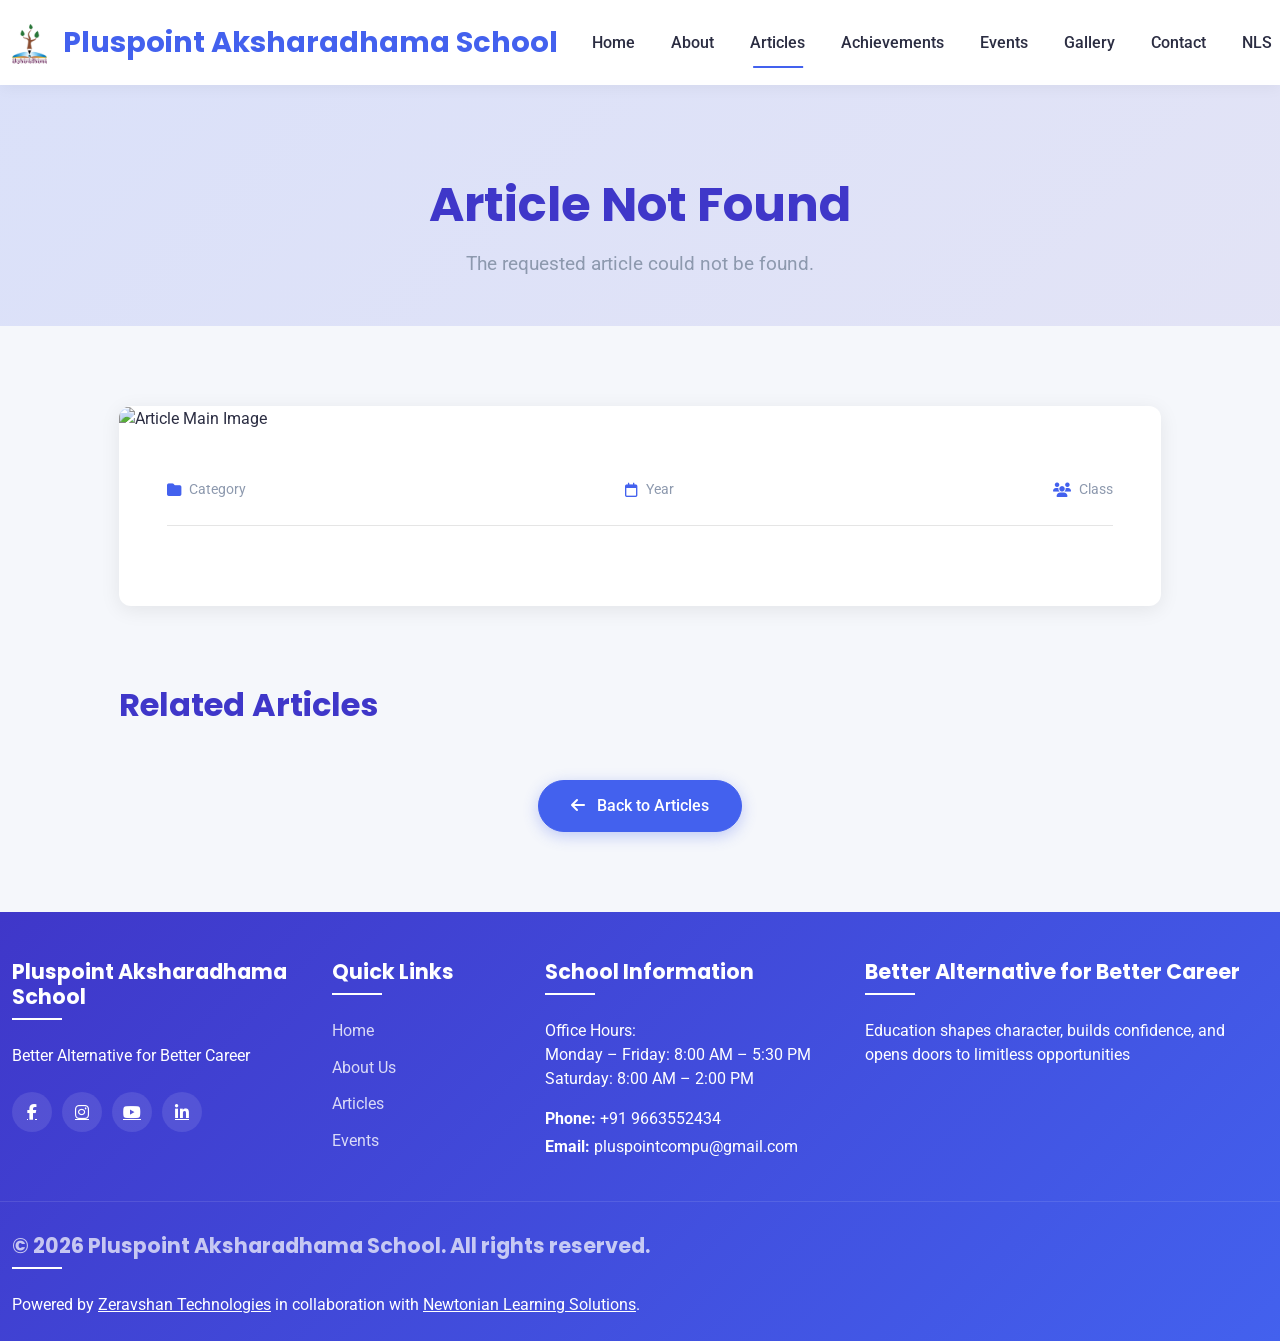
==== commit d491ed22: "added images and videos" ====
--- a/School-website/article-details.html
+++ b/School-website/article-details.html
@@ -3,7 +3,7 @@
 <head>
     <meta charset="UTF-8">
     <meta name="viewport" content="width=device-width, initial-scale=1.0">
-    <title>St Mira's Inclusive Convent</title>
+    <title>Pluspoint Aksharadhama School</title>
     <!-- Bootstrap 5 CSS -->
       <!-- Favicon and App Icons -->
     <link rel="apple-touch-icon" sizes="57x57" href="favicon/apple-icon-57x57.png">
@@ -35,8 +35,8 @@
     <nav class="navbar navbar-expand-lg navbar-light fixed-top py-3">
          <div class="container">
             <a class="navbar-brand" href="index.html">
-                <img src="Images/Logo.png" alt="School Logo" style="height: 40px; margin-right: 10px;"> 
-                St Mira's Inclusive Convent</span>
+                <img src="Images/Logo.jpeg" alt="School Logo" style="height: 40px; margin-right: 10px;"> 
+                Pluspoint Aksharadhama School</span>
             </a>
             <button class="navbar-toggler p-0 border-0" type="button"
             data-bs-toggle="collapse" data-bs-target="#navbarContent"
@@ -163,16 +163,15 @@
             </div>
         </div>
     </section>
-
-   <!-- Footer -->
+  <!-- Footer -->
     <footer class="footer">
         <div class="container">
             <div class="row">
                 <div class="col-md-3 mb-4 mb-md-0">
-                    <h5>St Mira's Inclusive Convent</h5>
-                    <p>Towards Educational, Social & Environmental reconstruction for a quality life</p>
+                    <h5>Pluspoint Aksharadhama School</h5>
+                    <p>Better Alternative for Better Career</p>
                     <div class="social-links">
-                        <a href="https://www.facebook.com/share/1Cu7VLzqHR/"target="_blank"><i class="fab fa-facebook-f"></i></a>
+                        <a href="#"><i class="fab fa-facebook-f"></i></a>
                         <a href="#"><i class="fab fa-instagram"></i></a>
                         <a href="" target="_blank"><i class="fab fa-youtube"></i></a>
                         <a href="#"><i class="fab fa-linkedin-in"></i></a>
@@ -194,18 +193,18 @@
                         Monday – Friday: 8:00 AM – 5:30 PM <br>
                         Saturday: 8:00 AM – 2:00 PM
                     </p>
-                    <p class="mb-1"><strong>Phone:</strong> +91 9900118453 </p>
-                    <p class="mb-0"><strong>Email:</strong> <span style="word-break: break-all;">kalash03@gmail.com</span></p>
-                    <p class="mb-0"><strong>Organiztion:</strong> <span style="word-break: break-all;"href="http://www.anveshanafoundation.org/">Anveshana Foundation</span></p>
+                    <p class="mb-1"><strong>Phone:</strong> +91 9663552434 </p>
+                    <p class="mb-0"><strong>Email:</strong> <span style="word-break: break-all;">pluspointcompu@gmail.com</span></p>
+                    
                 </div>
                   <div class="col-md-4 ">
             <div class="footer-motivation">
-                 <h5 class="footer-title">Towards Educational, Social & Environmental reconstruction for a quality life</h5>
-                <p >Learning today empowers students to lead tomorrow with responsibility and integrity.</p>
+                 <h5 class="footer-title">Better Alternative for Better Career</h5>
+                <p>Education shapes character, builds confidence, and opens doors to limitless opportunities</p>
             </div>
         </div>
             <div class="copyright d-flex">
-                <h5 >&copy; 2026 St Mira's Inclusive Convent. All rights reserved.</h5>
+                <h5 >&copy; 2026 Pluspoint Aksharadhama School. All rights reserved.</h5>
                 </div>
                 <div>
                 <p class="mb-0">Powered by <a href="https://zeravshantechnologies.com/" target="_blank" style="color: white;">Zeravshan Technologies</a> in collaboration with <a href="https://newtonianlearningsolutions.com/" target="_blank" style="color: white; ">Newtonian Learning Solutions</a>.</p>
--- a/School-website/style.css
+++ b/School-website/style.css
@@ -71,17 +71,6 @@
 --accent-color: #7986cb;
 --success-color: #c5cae9;
 }
-[data-theme="sage"] {
-  --primary-color: #5fb3a2;
-  --secondary-color: #3f8f85;
-  --accent-color: #9fe0d0;
-  --success-color: #c7f3e9;
-}
-
-[data-bg="lavender-light"] {
-  --bg-color: #f6f4fb;
-}
-
 
 [data-bg="gradient"] {
 --bg-color: linear-gradient(135deg, #f5f7fa 0%, #c3cfe2 100%);
@@ -874,23 +863,7 @@
 }
 
 .about-img:hover img {
-    transform: scale(1.05);
-}
-
-/* Stretch about section images to fill column width */
-#about .row.align-items-stretch .col-lg-6 img.img-fluid {
-    width: 100%;
-    max-width: none;
-    height: auto;
-}
-
-/* About section image height matching */
-@media (min-width: 992px) {
-    #about .row.align-items-stretch .col-lg-6 img.img-fluid {
-        height: 100%;
-        object-fit: cover;
-        border-radius: var(--border-radius);
-    }
+transform: scale(1.05);
 }
 
 /* Stats */
@@ -2349,4 +2322,156 @@
     .lightbox-next {
         right: 5px;
     }
+}
+/* ===== VIDEO SECTION STYLES ===== */
+.video-container {
+    position: relative;
+    width: 100%;
+    aspect-ratio: 12 / 9;
+    border-radius: var(--border-radius);
+    overflow: hidden;
+    box-shadow: var(--box-shadow);
+    background-color: #000;
+    transition: var(--transition);
+}
+
+.video-container:hover {
+    transform: translateY(-5px);
+    box-shadow: 0 8px 30px rgba(0, 0, 0, 0.15);
+}
+
+.embedded-video {
+    width: 100%;
+    height: 100%;
+    object-fit: cover;
+    display: block;
+    cursor: pointer;
+}
+
+.video-overlay {
+    position: absolute;
+    top: 0;
+    left: 0;
+    width: 100%;
+    height: 100%;
+    display: flex;
+    align-items: center;
+    justify-content: center;
+    background: rgba(0, 0, 0, 0);
+    transition: var(--transition);
+}
+
+.video-container:hover .video-overlay {
+    background: rgba(0, 0, 0, 0.3);
+}
+
+.video-play-btn {
+    width: 70px;
+    height: 70px;
+    border-radius: 50%;
+    background-color: transparent;
+    color: white;
+    border: none;
+    font-size: 24px;
+    display: flex;
+    align-items: center;
+    justify-content: center;
+    cursor: pointer;
+    transition: var(--transition);
+    opacity: 0;
+}
+
+.video-container:hover .video-play-btn {
+    opacity: 1;
+    transform: scale(1.1);
+}
+
+.video-play-btn:hover {
+    background-color:transparent;
+    transform: scale(1.2);
+}
+
+/* Video Modal Styles */
+.video-modal {
+    display: none;
+    position: fixed;
+    z-index: 9999;
+    left: 0;
+    top: 0;
+    width: 100%;
+    height: 100%;
+    background-color: rgba(0, 0, 0, 0.95);
+    animation: fadeIn 0.3s ease;
+}
+
+.video-modal.active {
+    display: flex;
+    align-items: center;
+    justify-content: center;
+}
+
+.video-modal-close {
+    position: absolute;
+    top: 20px;
+    right: 30px;
+    color: white;
+    font-size: 40px;
+    font-weight: bold;
+    cursor: pointer;
+    z-index: 10000;
+    transition: var(--transition);
+}
+
+.video-modal-close:hover,
+.video-modal-close:focus {
+    color: #bbb;
+}
+
+.video-modal-content {
+    position: relative;
+    width: 90%;
+    max-width: 1200px;
+    height: 90vh;
+    max-height: 800px;
+    background-color: #000;
+    border-radius: var(--border-radius);
+    overflow: hidden;
+}
+
+.fullscreen-video {
+    width: 100%;
+    height: 100%;
+    object-fit: contain;
+}
+
+@keyframes fadeIn {
+    from {
+        opacity: 0;
+    }
+    to {
+        opacity: 1;
+    }
+}
+
+/* Responsive Video Styles */
+@media (max-width: 768px) {
+    .video-play-btn {
+        width: 50px;
+        height: 50px;
+        font-size: 18px;
+    }
+    
+    .video-modal-close {
+        font-size: 30px;
+        top: 10px;
+        right: 15px;
+    }
+    
+    .video-modal-content {
+        max-height: 400px;
+    }
+    
+    .video-container {
+        aspect-ratio: 16 / 10;
+    }
 }
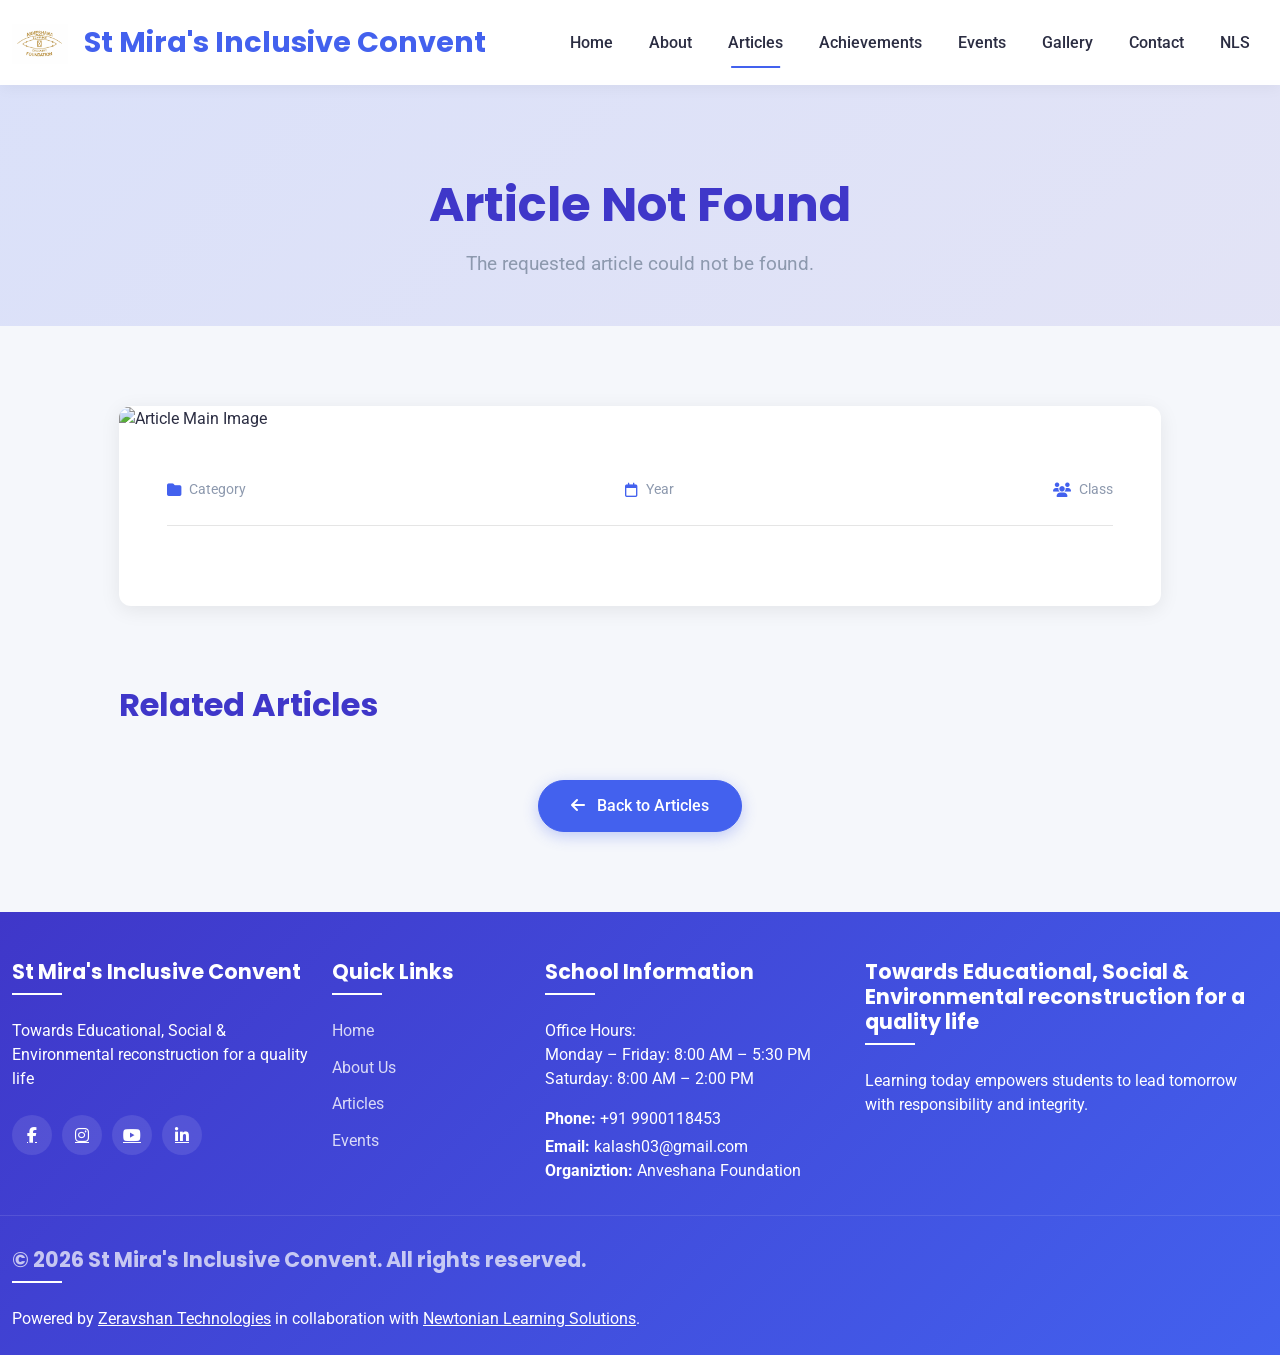
==== commit 241f74ee: "st.mira inclusive convent school (#19) Co-authored-by: Haseeb <haseeb@localhost.localdomain>" ====
--- a/School-website/article-details.html
+++ b/School-website/article-details.html
@@ -3,7 +3,7 @@
 <head>
     <meta charset="UTF-8">
     <meta name="viewport" content="width=device-width, initial-scale=1.0">
-    <title>Pluspoint Aksharadhama School</title>
+    <title>St Mira's Inclusive Convent</title>
     <!-- Bootstrap 5 CSS -->
       <!-- Favicon and App Icons -->
     <link rel="apple-touch-icon" sizes="57x57" href="favicon/apple-icon-57x57.png">
@@ -35,8 +35,8 @@
     <nav class="navbar navbar-expand-lg navbar-light fixed-top py-3">
          <div class="container">
             <a class="navbar-brand" href="index.html">
-                <img src="Images/Logo.jpeg" alt="School Logo" style="height: 40px; margin-right: 10px;"> 
-                Pluspoint Aksharadhama School</span>
+                <img src="Images/Logo.png" alt="School Logo" style="height: 40px; margin-right: 10px;"> 
+                St Mira's Inclusive Convent</span>
             </a>
             <button class="navbar-toggler p-0 border-0" type="button"
             data-bs-toggle="collapse" data-bs-target="#navbarContent"
@@ -163,15 +163,16 @@
             </div>
         </div>
     </section>
-  <!-- Footer -->
+
+   <!-- Footer -->
     <footer class="footer">
         <div class="container">
             <div class="row">
                 <div class="col-md-3 mb-4 mb-md-0">
-                    <h5>Pluspoint Aksharadhama School</h5>
-                    <p>Better Alternative for Better Career</p>
+                    <h5>St Mira's Inclusive Convent</h5>
+                    <p>Towards Educational, Social & Environmental reconstruction for a quality life</p>
                     <div class="social-links">
-                        <a href="#"><i class="fab fa-facebook-f"></i></a>
+                        <a href="https://www.facebook.com/share/1Cu7VLzqHR/"target="_blank"><i class="fab fa-facebook-f"></i></a>
                         <a href="#"><i class="fab fa-instagram"></i></a>
                         <a href="" target="_blank"><i class="fab fa-youtube"></i></a>
                         <a href="#"><i class="fab fa-linkedin-in"></i></a>
@@ -193,18 +194,18 @@
                         Monday – Friday: 8:00 AM – 5:30 PM <br>
                         Saturday: 8:00 AM – 2:00 PM
                     </p>
-                    <p class="mb-1"><strong>Phone:</strong> +91 9663552434 </p>
-                    <p class="mb-0"><strong>Email:</strong> <span style="word-break: break-all;">pluspointcompu@gmail.com</span></p>
-                    
+                    <p class="mb-1"><strong>Phone:</strong> +91 9900118453 </p>
+                    <p class="mb-0"><strong>Email:</strong> <span style="word-break: break-all;">kalash03@gmail.com</span></p>
+                    <p class="mb-0"><strong>Organiztion:</strong> <span style="word-break: break-all;"href="http://www.anveshanafoundation.org/">Anveshana Foundation</span></p>
                 </div>
                   <div class="col-md-4 ">
             <div class="footer-motivation">
-                 <h5 class="footer-title">Better Alternative for Better Career</h5>
-                <p>Education shapes character, builds confidence, and opens doors to limitless opportunities</p>
+                 <h5 class="footer-title">Towards Educational, Social & Environmental reconstruction for a quality life</h5>
+                <p >Learning today empowers students to lead tomorrow with responsibility and integrity.</p>
             </div>
         </div>
             <div class="copyright d-flex">
-                <h5 >&copy; 2026 Pluspoint Aksharadhama School. All rights reserved.</h5>
+                <h5 >&copy; 2026 St Mira's Inclusive Convent. All rights reserved.</h5>
                 </div>
                 <div>
                 <p class="mb-0">Powered by <a href="https://zeravshantechnologies.com/" target="_blank" style="color: white;">Zeravshan Technologies</a> in collaboration with <a href="https://newtonianlearningsolutions.com/" target="_blank" style="color: white; ">Newtonian Learning Solutions</a>.</p>
--- a/School-website/style.css
+++ b/School-website/style.css
@@ -71,6 +71,17 @@
 --accent-color: #7986cb;
 --success-color: #c5cae9;
 }
+[data-theme="sage"] {
+  --primary-color: #5fb3a2;
+  --secondary-color: #3f8f85;
+  --accent-color: #9fe0d0;
+  --success-color: #c7f3e9;
+}
+
+[data-bg="lavender-light"] {
+  --bg-color: #f6f4fb;
+}
+
 
 [data-bg="gradient"] {
 --bg-color: linear-gradient(135deg, #f5f7fa 0%, #c3cfe2 100%);
@@ -863,7 +874,23 @@
 }
 
 .about-img:hover img {
-transform: scale(1.05);
+    transform: scale(1.05);
+}
+
+/* Stretch about section images to fill column width */
+#about .row.align-items-stretch .col-lg-6 img.img-fluid {
+    width: 100%;
+    max-width: none;
+    height: auto;
+}
+
+/* About section image height matching */
+@media (min-width: 992px) {
+    #about .row.align-items-stretch .col-lg-6 img.img-fluid {
+        height: 100%;
+        object-fit: cover;
+        border-radius: var(--border-radius);
+    }
 }
 
 /* Stats */
@@ -2322,156 +2349,4 @@
     .lightbox-next {
         right: 5px;
     }
-}
-/* ===== VIDEO SECTION STYLES ===== */
-.video-container {
-    position: relative;
-    width: 100%;
-    aspect-ratio: 12 / 9;
-    border-radius: var(--border-radius);
-    overflow: hidden;
-    box-shadow: var(--box-shadow);
-    background-color: #000;
-    transition: var(--transition);
-}
-
-.video-container:hover {
-    transform: translateY(-5px);
-    box-shadow: 0 8px 30px rgba(0, 0, 0, 0.15);
-}
-
-.embedded-video {
-    width: 100%;
-    height: 100%;
-    object-fit: cover;
-    display: block;
-    cursor: pointer;
-}
-
-.video-overlay {
-    position: absolute;
-    top: 0;
-    left: 0;
-    width: 100%;
-    height: 100%;
-    display: flex;
-    align-items: center;
-    justify-content: center;
-    background: rgba(0, 0, 0, 0);
-    transition: var(--transition);
-}
-
-.video-container:hover .video-overlay {
-    background: rgba(0, 0, 0, 0.3);
-}
-
-.video-play-btn {
-    width: 70px;
-    height: 70px;
-    border-radius: 50%;
-    background-color: transparent;
-    color: white;
-    border: none;
-    font-size: 24px;
-    display: flex;
-    align-items: center;
-    justify-content: center;
-    cursor: pointer;
-    transition: var(--transition);
-    opacity: 0;
-}
-
-.video-container:hover .video-play-btn {
-    opacity: 1;
-    transform: scale(1.1);
-}
-
-.video-play-btn:hover {
-    background-color:transparent;
-    transform: scale(1.2);
-}
-
-/* Video Modal Styles */
-.video-modal {
-    display: none;
-    position: fixed;
-    z-index: 9999;
-    left: 0;
-    top: 0;
-    width: 100%;
-    height: 100%;
-    background-color: rgba(0, 0, 0, 0.95);
-    animation: fadeIn 0.3s ease;
-}
-
-.video-modal.active {
-    display: flex;
-    align-items: center;
-    justify-content: center;
-}
-
-.video-modal-close {
-    position: absolute;
-    top: 20px;
-    right: 30px;
-    color: white;
-    font-size: 40px;
-    font-weight: bold;
-    cursor: pointer;
-    z-index: 10000;
-    transition: var(--transition);
-}
-
-.video-modal-close:hover,
-.video-modal-close:focus {
-    color: #bbb;
-}
-
-.video-modal-content {
-    position: relative;
-    width: 90%;
-    max-width: 1200px;
-    height: 90vh;
-    max-height: 800px;
-    background-color: #000;
-    border-radius: var(--border-radius);
-    overflow: hidden;
-}
-
-.fullscreen-video {
-    width: 100%;
-    height: 100%;
-    object-fit: contain;
-}
-
-@keyframes fadeIn {
-    from {
-        opacity: 0;
-    }
-    to {
-        opacity: 1;
-    }
-}
-
-/* Responsive Video Styles */
-@media (max-width: 768px) {
-    .video-play-btn {
-        width: 50px;
-        height: 50px;
-        font-size: 18px;
-    }
-    
-    .video-modal-close {
-        font-size: 30px;
-        top: 10px;
-        right: 15px;
-    }
-    
-    .video-modal-content {
-        max-height: 400px;
-    }
-    
-    .video-container {
-        aspect-ratio: 16 / 10;
-    }
 }
